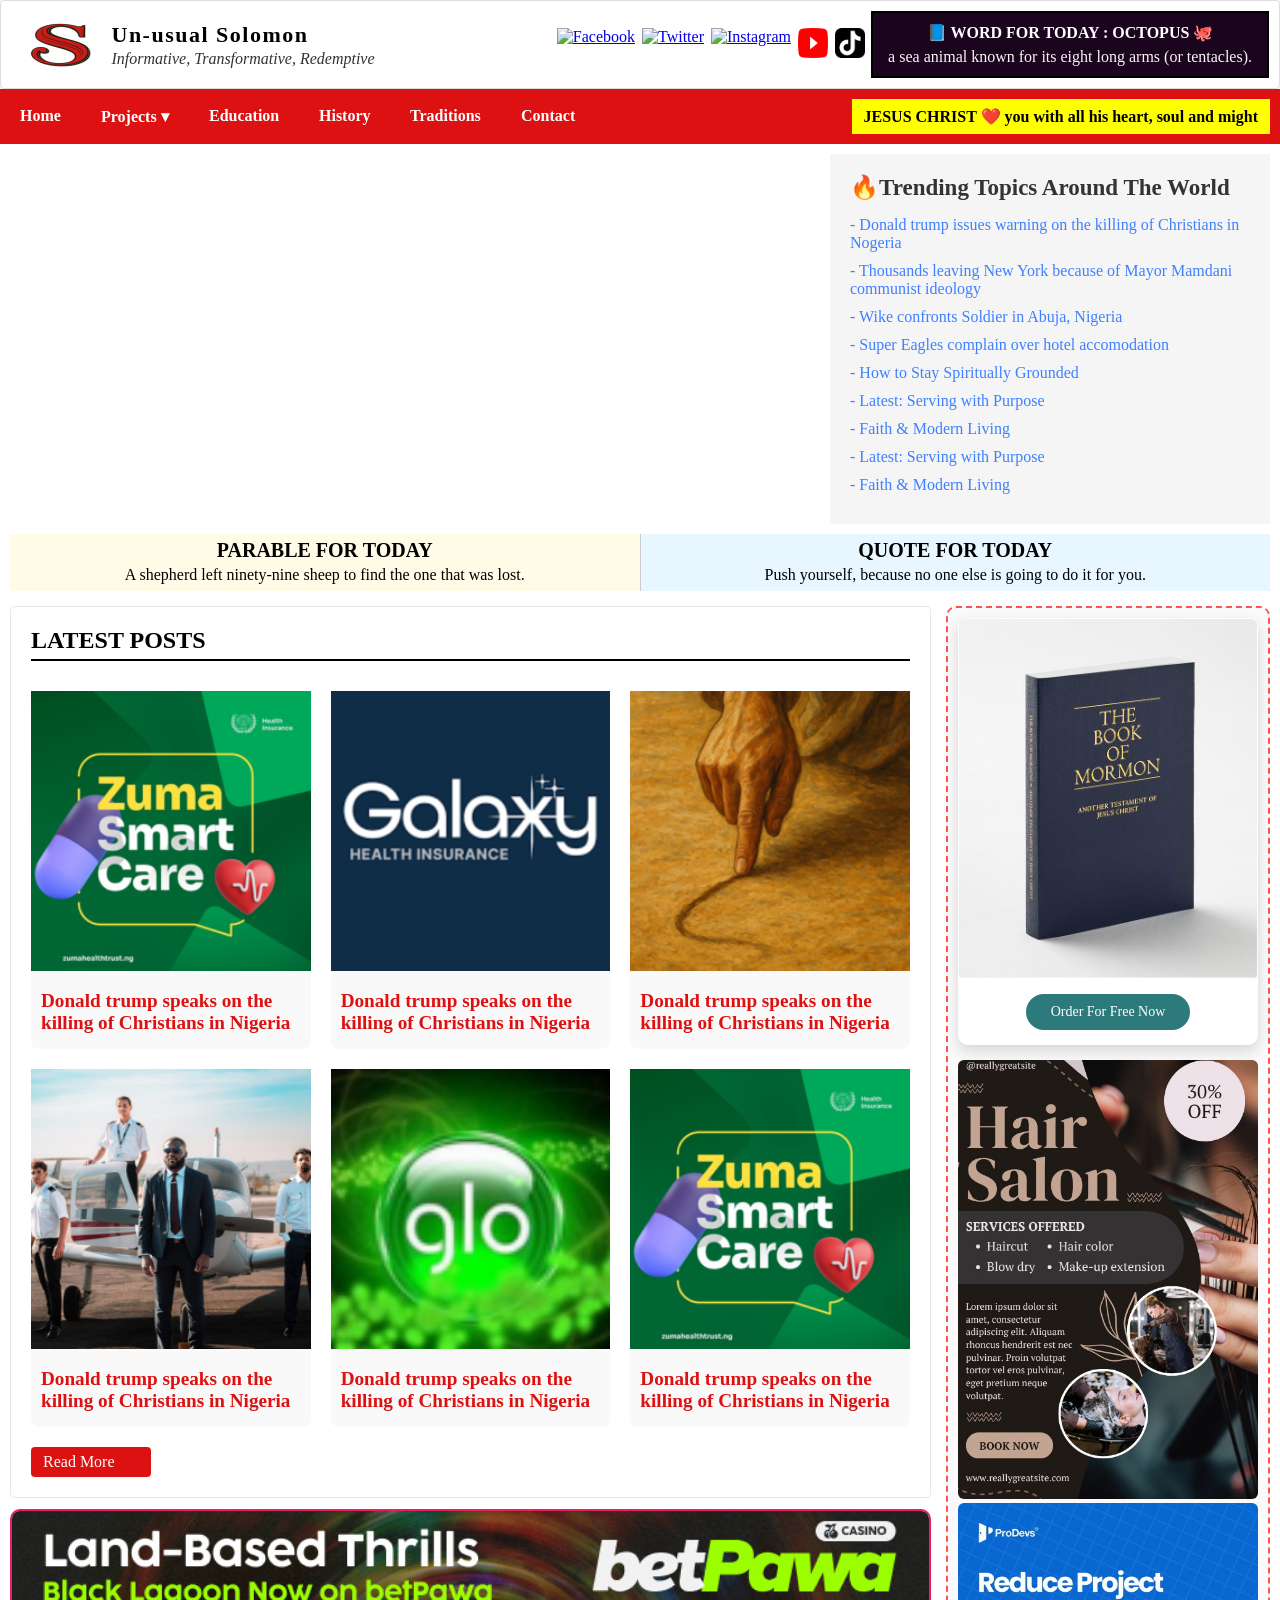
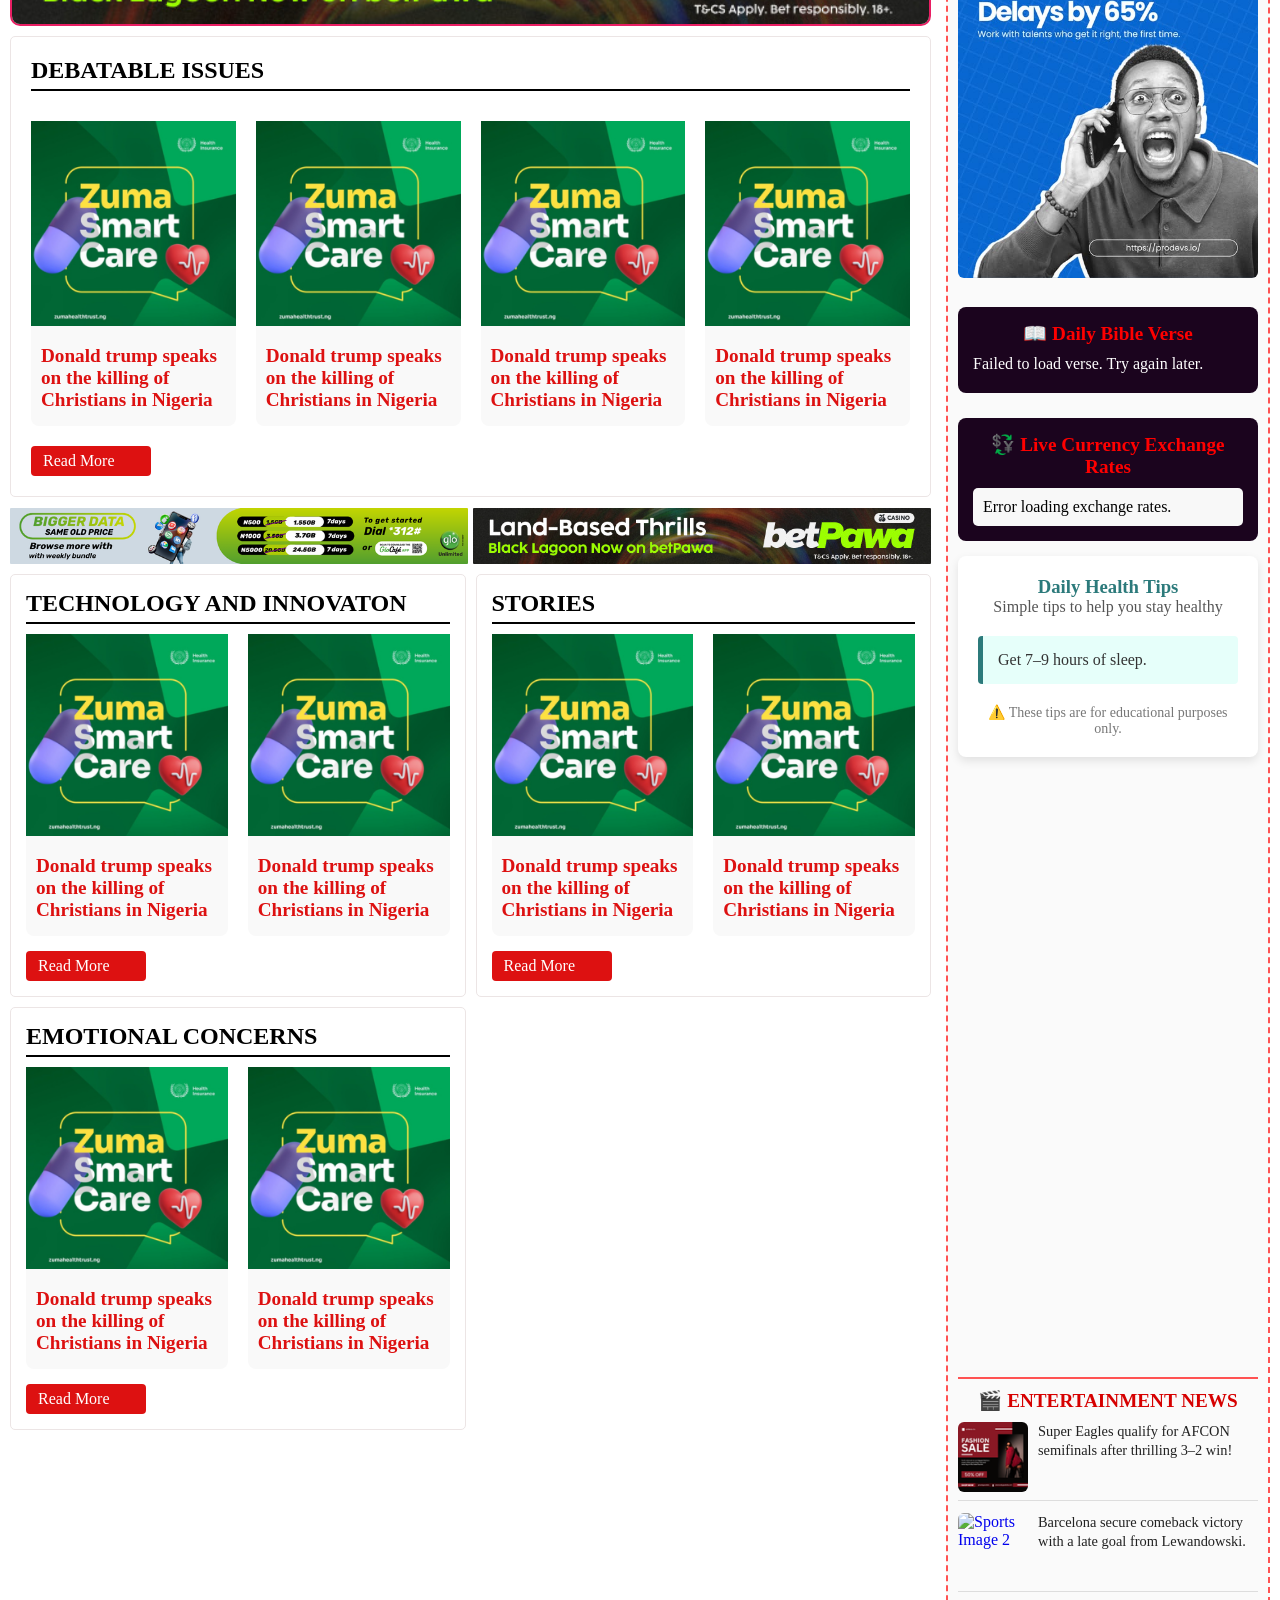
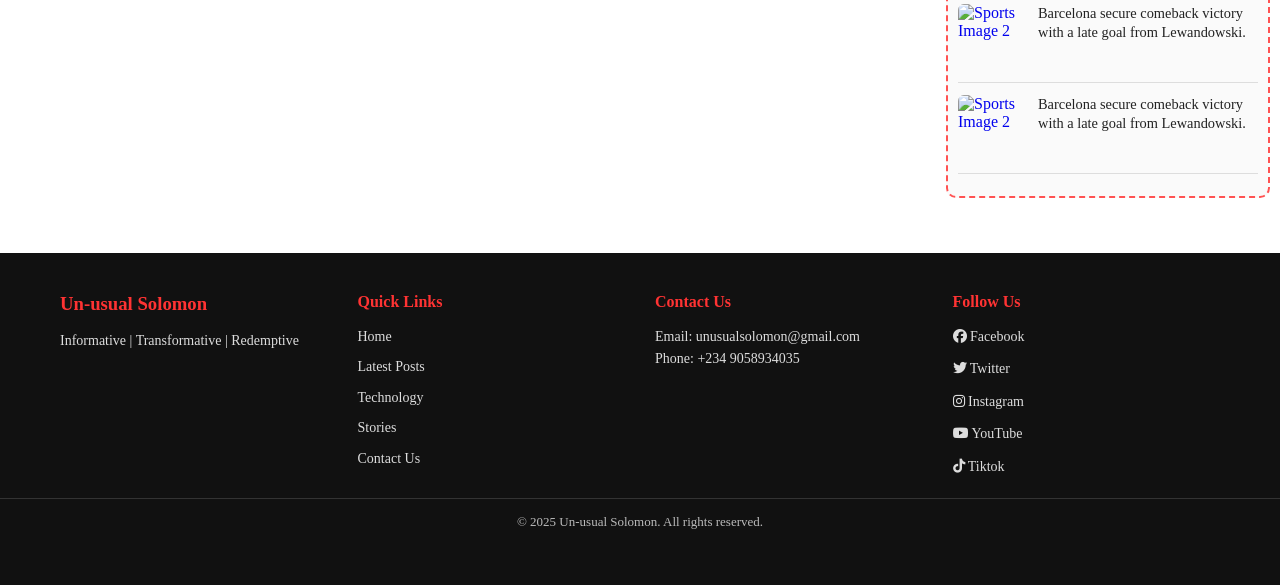
==== finalproject/index.html @ 04d07e70 "Updated" ====
<!DOCTYPE html>
<html lang="en">

<head>
    <meta charset="UTF-8">
    <meta name="viewport" content="width=device-width, initial-scale=1">
    <meta name="description"
        content="Enlarge the memories of the people, convince many of the errors of their ways and bring them to the knowledge of truth.">
    <meta name="author" content="John Solomon Ekaette">
    <title>Un-usual Solomon | Home</title>


    <!--Open Graph (OG) tags and Twitter Card tags are metadata used inside the <head>
    an HTML document. They help control how your web page looks when it’s shared on
  social media platforms (like Facebook, LinkedIn, WhatsApp, Twitter, etc.)
  
    Notes:
url and image should be links with your actual URLs.
The og:image and twitter:image should be absolute URLs (not relative paths).
The image should be at least 1200×630 px for the best appearance.
summary_large_image makes the preview image large. Use summary for a smaller card..-->

    <!-- Open Graph -->
    <meta property="og:title" content="Un-usual Solomon">
    <meta property="og:description"
        content="Enlarge the memories of the people, convince many of the errors of their ways and bring them to the knowledge of truth.">
    <meta property="og:image" content="https://solab59-pro.github.io/wdd231/unusualsolomon/images/...">
    <meta property="og:url" content="https://solab59-pro.io/wdd231/unusualsolomon/index.html">
    <meta property="og:type" content="website">
    <!-- I added this below from my personal study-->
    <meta property="og:site_name" content="My Awesome Website" />


    <!-- Twitter Card -->
    <meta name="twitter:card" content="summary_large_image">
    <meta name="twitter:title" content="Un-usual Solomon">
    <meta name="twitter:description"
        content="Enroll and educate student with avaition relation courses and make them professional in their various field.">
    <meta name="twitter:image" content="https://solab59-pro.github.io/wdd231/unusualsolomon/images/...">
    <!-- I added this below from my personal study-->
    <meta name="twitter:site" content="@mytwitterhandle" />
    <meta name="twitter:creator" content="@mytwitterhandle" />

    <link rel="icon" href="images/favicon_solomon.png" type="image/png" width="16" height="16">
    <link href="https://fonts.googleapis.com/css2?family=Lora:wght@700&display=swap" rel="stylesheet">

    <link rel="stylesheet" href="styles/styles.css">
    <link rel="stylesheet" href="styles/mobileview.css">
    <!-- I want to use this to add social media icons -->
    <link rel="stylesheet" href="https://cdnjs.cloudflare.com/ajax/libs/font-awesome/6.5.0/css/all.min.css">


    <!-- Scripts -->
    <script src="scripts/scripts.js" defer></script>
    <script src="scripts/healthtips.js" defer></script>

    <!-- <meta name="theme-color" content="#3f80ff"> -->
</head>

<body>
    <header class="header-container">
        <!-- Header Section -->
        <!-- Logo and Text -->
        <div class="header-logo">
            <!-- The logo used here stands for service not solomon Math 23:11, Luke 22:24-27 -->
            <a href="http://127.0.0.1:5500/wdd231/unusualsolomon/index.html" target="_self"
                title="Go to Unusual Solomon">
                <img src="images/solomon.png" alt="Un-usual Solomon Logo" width="100" height="50" loading="lazy">
            </a>
            <div class="logo-text">
                <h1>Un-usual Solomon</h1>
                <p class="tagline">Informative, Transformative, Redemptive</p>
            </div>
        </div>

        <div class="header-image">
            <div class="slideshow">
                <a href="https://example1.com" target="_blank">
                    <img src="images/glo.png" alt="Header Image 1" loading="lazy">
                </a>
                <a href="https://example2.com" target="_blank">
                    <img src="images/airtel.png" alt="Header Image 2" loading="lazy">
                </a>
                <a href="https://example3.com" target="_blank">
                    <img src="images/mtn.png" alt="Header Image 3" loading="lazy">
                </a>
            </div>
        </div>

        <div class="social-icons">
            <a href="https://facebook.com" target="_blank">
                <img src="images/facebook.jpg" alt="Facebook" width="30" height="30">
            </a>
            <a href="https://twitter.com" target="_blank">
                <img src="images/twitter.jpg" alt="Twitter" width="30" height="30">
            </a>
            <a href="https://instagram.com" target="_blank">
                <img src="images/instagram.jpg" alt="Instagram" width="30" height="30">
            </a>
            <a href="https://youtube.com" target="_blank">
                <img src="images/youtube2.png" alt="Youtube" width="30" height="30">
            </a>
            <a href="https://tiktok.com" target="_blank">
                <img src="images/tiktok.png" alt="Tiktok" width="30" height="30">
            </a>
        </div>

        <div class="word-section">
            <!-- For each word you present here, link the users to wikipedia -->
            <a href="https://en.wikipedia.org/wiki/Octopus" target="_blank" class="word-link" title="Learn More">
                <p class="word-title">📘 WORD FOR TODAY : OCTOPUS 🐙</p>
                <p class="word-meaning">a sea animal known for its eight long arms (or tentacles).</p>
            </a>
        </div>
    </header>
    <!--  ===== Navigation Bar =====  -->
    <nav class="nav-container">

        <!-- HAMBURGER ICON -->
        <!--
            Question on the function of the toggleMenu
            Toggle means to switch between two states every time something is clicked or activated.

            Think of it like a light switch:

            Flip UP → light ON, Flip DOWN → light OFF, Flip UP again → ON, Flip DOWN again → OFF - That ON/OFF behavior = toggle.

            ➡ So When the user clicks the element, run a JavaScript function called toggleMenu().
            
            Note : In your case, the element is the hamburger icon, so when someone taps/clicks the hamburger,
            it triggers the function that opens or closes the mobile navigation menu.
            
            What toggleMenu() Does
            
            Typically, this function:
            
            ✔ Shows or hides the .nav-links menu
            ✔ Adds or removes a CSS class (like active)
            ✔ Controls animations
            ✔ Allows the hamburger menu to expand/collapse on mobile screens 
            
            IN summary
            onclick="toggleMenu()" tells the browser:

            "Whenever this element is clicked, run the toggleMenu() function."

            This is how your mobile navigation hamburger opens and closes the menu.-->


        <div class="hamburger" onclick="toggleMenu()">
            <span></span>
            <span></span>
            <span></span>
        </div>

        <ul class="nav-links" id="navMenu">
            <li><a href="index.html">Home</a></li>
            <li class="dropdown">
                <a href="#projects" class="dropdown-link">Projects ▾</a>
                <ul class="dropdown-menu">
                    <li><a href="mychildproject.html">MyChild Project</a></li>
                    <li><a href="smile.html">Smile</a></li>
                </ul>
            </li>
            <!-- Fulfilling the divine mandate in jacob 2:19 and Mosiah 4:26 to the poor
                to clothe the naked, feed the hungry, (liberate the captive (free the unfree or the bond), debtors. Here, money is involved to free them)
                and administer relief to the sick and the afflicted
                Call it the smile project-->
            <li><a href="#education">Education</a></li>
            <li><a href="#history">History</a></li>
            <li><a href="#traditions">Traditions</a></li>    
            <li><a href="#contact">Contact</a></li>
        </ul>

        <div class="nav-word-section" id="navWord">
            <p class="nav-word-title">JESUS CHRIST ❤️ you with all his heart, soul and might</p>
        </div>
    </nav>

    <!--  ===== Hero Image Section =====  -->
    <section class="hero-section">
        <!-- Hero Slideshow (2/3 width) -->
        <div class="hero-image">
            <div class="hero-slideshow">
                <a href="https://example1.com" target="_blank">
                    <img src="images/pilot.png" alt="Hero 1" loading="lazy">
                    <!-- Use 800 by 350 for the pixel sizes -->
                </a>
                <a href="https://example2.com" target="_blank">
                    <img src="images/hero2.png" alt="Hero 2" loading="lazy">
                </a>
                <a href="https://example3.com" target="_blank">
                    <img src="images/hero3.png" alt="Hero 3" loading="lazy">
                </a>
            </div>
        </div>

        <div class="trending">
            <h2>🔥Trending Topics Around The World</h2>
            <ul>
                <li><a href="#">- Donald trump issues warning on the killing of Christians in Nogeria</a></li>
                <li><a href="#">- Thousands leaving New York because of Mayor Mamdani communist ideology</a></li>
                <li><a href="#">- Wike confronts Soldier in Abuja, Nigeria</a></li>
                <li><a href="#">- Super Eagles complain over hotel accomodation</a></li>
                <li><a href="#">- How to Stay Spiritually Grounded</a></li>
                <li><a href="#">- Latest: Serving with Purpose</a></li>
                <li><a href="#">- Faith & Modern Living</a></li>
                <li><a href="#">- Latest: Serving with Purpose</a></li>
                <li><a href="#">- Faith & Modern Living</a></li>
            </ul>
        </div>
    </section>
    <section class="parable-quote">
        <div class="left-parable">
            <h2>PARABLE FOR TODAY</h2>
            <!-- <p>“Faith is taking the first step even when you don’t see the whole staircase.”</p> -->
            <p id="parable-text">Loading...</p>
        </div>

        <div class="right-quote">
            <h2>QUOTE FOR TODAY</h2>
            <!-- <p>Take a moment to pause, breathe, and think about the blessings around you today.</p> -->
            <p id="motivationText"></p>
        </div>
    </section>

    <!-- main content + sidebar layout -->
    <section class="content-section">
        <div class="post-container">
            <!-- Left side: Posts -->
            <div class="posts-section">
                <h2>Latest Posts</h2>
                <div class="post">
                    <a href="#" target="_blank">
                        <img src="images/post1.png" alt="Post 1" loading="lazy">
                        <h3>Donald trump speaks on the killing of Christians in Nigeria</h3>
                    </a>
                    <!-- I changed from the read more style to making the image and tag (h3) clickable 
                        <img src="images/post1.png" alt="Post 1">
                        <h3>The Power of Faith</h3>
                        <p>Discover how believing in something greater than yourself can transform your life...</p>
                        <a href="#" class="read-more">Read More</a> -->
                </div>

                <div class="post">
                    <a href="#" target="_blank">
                        <img src="images/post2.png" alt="Post 2" loading="lazy">
                        <h3>Donald trump speaks on the killing of Christians in Nigeria</h3>
                    </a>
                </div>


                <div class="post">
                    <a href="#" target="_blank">
                        <img src="images/post3.png" alt="Post 3" loading="lazy">
                        <h3>Donald trump speaks on the killing of Christians in Nigeria</h3>
                    </a>
                </div>

                <div class="post">
                    <a href="#" target="_blank">
                        <img src="images/post4.png" alt="Post 4" loading="lazy">
                        <h3>Donald trump speaks on the killing of Christians in Nigeria</h3>
                    </a>
                </div>

                <div class="post">
                    <a href="#" target="_blank">
                        <img src="images/post5.png" alt="Post 5" loading="lazy">
                        <h3>Donald trump speaks on the killing of Christians in Nigeria</h3>
                    </a>
                </div>

                <div class="post">
                    <a href="#" target="_blank">
                        <img src="images/post1.png" alt="Post 1" loading="lazy">
                        <h3>Donald trump speaks on the killing of Christians in Nigeria</h3>
                    </a>
                </div>
                <!-- Adding read more button beneath -->
                <a href="#" class="read-more">Read More</a>
            </div>

            <!-- I want to experiment adding image in between the post sections-->
            <div class="section-image">
                <a href="#" target="_blank">
                    <img src="images/banner-ad1.jpeg" alt="Middle Banner" loading="lazy">
                </a>
            </div>

            <!-- This adds another banner ad to the section -->
            <!-- <div class="section-image">
                    <a href="#" target="_blank">
                        <img src="images/banner-ad2.png" alt="Middle Banner">
                    </a>
                </div> -->


            <!-- Created to form a demarcation between the first and second and subsequent posts -->

            <div class="flexible-posts-section">
                <h2>DEBATABLE ISSUES</h2>
                <!-- Debatable issues are controversial topics that have no single,
                      universally agreed-upon answer and are often relevant to current events and human values.
                       They invite diverse opinions and in-depth exploration of various perspectives, 
                       making them suitable for discussion and formal debate. -->
                <div class="post">
                    <a href="#" target="_blank">
                        <img src="images/post1.png" alt="Post 1" loading="lazy">
                        <h3>Donald trump speaks on the killing of Christians in Nigeria</h3>
                    </a>
                </div>

                <div class="post">
                    <a href="#" target="_blank">
                        <img src="images/post1.png" alt="Post 1" loading="lazy">
                        <h3>Donald trump speaks on the killing of Christians in Nigeria</h3>
                    </a>
                </div>

                <div class="post">
                    <a href="#" target="_blank">
                        <img src="images/post1.png" alt="Post 1" loading="lazy">
                        <h3>Donald trump speaks on the killing of Christians in Nigeria</h3>
                    </a>
                </div>
                <div class="post">
                    <a href="#" target="_blank">
                        <img src="images/post1.png" alt="Post 1" loading="lazy">
                        <h3>Donald trump speaks on the killing of Christians in Nigeria</h3>
                    </a>
                </div>
                <!-- Adding read more button beneath -->
                <a href="#" class="read-more">Read More</a>
            </div>

            <div class="double-section-image">
                <a href="#" target="_blank">
                    <img src="images/banner-ad2.png" alt="Middle Banner" loading="lazy">
                </a>
                <a href="#" target="_blank">
                    <img src="images/banner-ad1.jpeg" alt="Middle Banner" loading="lazy">
                </a>
            </div>

            <div class="two-column-posts-section">
                <section class="tech-section">
                    <h2>TECHNOLOGY AND INNOVATON</h2>
                    <div class="post-grid-2">
                        <arcicle class="post">
                            <a href="#" target="_blank">
                                <img src="images/post1.png" alt="Post 1" loading="lazy">
                                <h3>Donald trump speaks on the killing of Christians in Nigeria</h3>
                            </a>
                        </arcicle>

                        <article class="post">
                            <a href="#" target="_blank">
                                <img src="images/post1.png" alt="Post 1" loading="lazy">
                                <h3>Donald trump speaks on the killing of Christians in Nigeria</h3>
                            </a>
                        </article>
                    </div>
                    <!-- Adding read more button beneath -->
                    <a href="#" class="read-more">Read More</a>
                </section>

                <section class="stories-section">
                    <h2>STORIES</h2>
                    <div class="post-grid-2">
                        <arcicle class="post">
                            <a href="#" target="_blank">
                                <img src="images/post1.png" alt="Post 1" loading="lazy">
                                <h3>Donald trump speaks on the killing of Christians in Nigeria</h3>
                            </a>
                        </arcicle>

                        <article class="post">
                            <a href="#" target="_blank">
                                <img src="images/post1.png" alt="Post 1" loading="lazy">
                                <h3>Donald trump speaks on the killing of Christians in Nigeria</h3>
                            </a>
                        </article>
                    </div>
                    <!-- Adding read more button beneath -->
                    <a href="#" class="read-more">Read More</a>
                </section>
            </div>

            <div class="two-column-posts-section">
                <section class="emotion-section">
                    <h2>EMOTIONAL CONCERNS</h2>
                    <div class="post-grid-2">
                        <arcicle class="post">
                            <a href="#" target="_blank">
                                <img src="images/post1.png" alt="Post 1" loading="lazy">
                                <h3>Donald trump speaks on the killing of Christians in Nigeria</h3>
                            </a>
                        </arcicle>

                        <article class="post">
                            <a href="#" target="_blank">
                                <img src="images/post1.png" alt="Post 1" loading="lazy">
                                <h3>Donald trump speaks on the killing of Christians in Nigeria</h3>
                            </a>
                        </article>
                    </div>
                    <!-- Adding read more button beneath -->
                    <a href="#" class="read-more">Read More</a>
                </section>
            </div>
        </div>


        <!-- Right side: Image Gallery
             The width dimension should be 250px -->
        <div class="gallery-section">

            <!-- <h2>IMAGE GALLERY</h2> -->
            <div class="gallery">
                <div class="image-card">
                    <a href="bookofmormon.html" target="_blank">
                        <img src="images/bomside.jpeg" alt="Book of Mormon" loading="lazy">
                    </a>
            
                    <a href="bookofmormon.html" target="_blank" class="order-btn">
                        Order For Free Now
                    </a>
                </div>
            </div>
            <div class="gallery">
                <a href="#" target="_blank">
                    <img src="images/canva.jpg" alt="Gallery 2" loading="lazy">
                </a>
                <a href="#" target="_blank">
                    <img src="images/gallery.jpg" alt="Gallery 2" loading="lazy">
                </a>
            </div>

            <div class="bible-section">
                <h2>📖 Daily Bible Verse</h2>
                <div id="bible-verse-box">
                    <p>Loading verse...</p>
                </div>
            </div>

            <div class="currency-section">
                <h2>💱 Live Currency Exchange Rates</h2>

                <div id="currency-box">
                    <p>Loading currency rates...</p>
                </div>
            </div>

            <section class="health-tips">
                <h1>Daily Health Tips</h1>
                <p class="subtitle">Simple tips to help you stay healthy</p>
            
                <div id="tips-container">
                    <p class="loading"></p>
                </div>
            
                <p class="health-disclaimer">
                    ⚠️ These tips are for educational purposes only.
                </p>
            </section>





            <!-- <div class="sports-section">
                    <h2>⚽ SPORTS NEWS</h2>
                    <div class="sport-item">
                        <a href="#" target="_blank">
                            <img src="images/sport2.png" alt="Sports Image 1" loading="lazy">
                            <p>Super Eagles qualify for AFCON semifinals after thrilling 3–2 win!</p>
                        </a>
                    </div>
                    <div class="sport-item">
                        <a href="#" target="_blank">
                            <img src="images/sport11.jpg" alt="Sports Image 2" loading="lazy">
                            <p>Barcelona secure comeback victory with a late goal from Lewandowski.</p>
                        </a>
                    </div>
                    <div class="sport-item">
                        <a href="#" target="_blank">
                            <img src="images/sport2.jpg" alt="Sports Image 2" loading="lazy">
                            <p>Barcelona secure comeback victory with a late goal from Lewandowski.</p>
                        </a>
                    </div>
                    <div class="sport-item">
                        <a href="#" target="_blank">
                            <img src="images/sport2.jpg" alt="Sports Image 2" loading="lazy">
                            <p>Barcelona secure comeback victory with a late goal from Lewandowski.</p>
                        </a>
                    </div>
                </div> -->



            <iframe src="https://www.scorebat.com/embed/livescore/" width="100%" height="600" frameborder="0"></iframe>

            <div class="entertainment-section">
                <h2>🎬 ENTERTAINMENT NEWS</h2>
                <div class="entertainment-item">
                    <a href="#" target="_blank">
                        <img src="images/sport2.png" alt="Sports Image 1" loading="lazy">
                        <p>Super Eagles qualify for AFCON semifinals after thrilling 3–2 win!</p>
                    </a>
                </div>
                <div class="entertainment-item">
                    <a href="#" target="_blank">
                        <img src="images/sport11.jpg" alt="Sports Image 2" loading="lazy">
                        <p>Barcelona secure comeback victory with a late goal from Lewandowski.</p>
                    </a>
                </div>
                <div class="entertainment-item">
                    <a href="#" target="_blank">
                        <img src="images/sport2.jpg" alt="Sports Image 2">
                        <p>Barcelona secure comeback victory with a late goal from Lewandowski.</p>
                    </a>
                </div>
                <div class="entertainment-item">
                    <a href="#" target="_blank">
                        <img src="images/sport2.jpg" alt="Sports Image 2" loading="lazy">
                        <p>Barcelona secure comeback victory with a late goal from Lewandowski.</p>
                    </a>
                </div>
            </div>
        </div>
    </section>
    <footer class="footer">
        <div class="footer-container">

            <!-- About -->
            <div class="footer-section about">
                <h3>Un-usual Solomon</h3>
                <p>Informative | Transformative | Redemptive</p>
            </div>

            <!-- Quick Links -->
            <div class="footer-section links">
                <h4>Quick Links</h4>
                <ul>
                    <li><a href="#">Home</a></li>
                    <li><a href="#">Latest Posts</a></li>
                    <li><a href="#">Technology</a></li>
                    <li><a href="#">Stories</a></li>
                    <li><a href="#">Contact Us</a></li>
                </ul>
            </div>

            <!-- Contact -->
            <div class="footer-section contact">
                <h4>Contact Us</h4>
                <p>Email: unusualsolomon@gmail.com</p>
                <p>Phone: +234 9058934035</p>
            </div>

            <!-- Social Media -->
            <div class="footer-section social">
                <h4>Follow Us</h4>
                <div class="footer-social-icons">
                    <a href="https://facebook.com/unusual_solomon"><i class="fab fa-facebook"></i> Facebook</a>
                    <a href="https://twitter.com/unusual_solomon"><i class="fab fa-twitter"></i> Twitter</a>
                    <a href="https://instagram.com/unsual_solomon"><i class="fab fa-instagram"></i> Instagram</a>
                    <a href="https://youtube.com/unusual_solomon"><i class="fab fa-youtube"></i> YouTube</a>
                    <a href="https://tiktok.com/unsual_solomon"><i class="fab fa-tiktok"></i> Tiktok</a>
                </div>
            </div>

        </div>

        <div class="footer-bottom">
            <p>© 2025 Un-usual Solomon. All rights reserved.</p>
        </div>
    </footer>



</body>

</html>
---- finalproject/styles/styles.css ----
/* This pseudo keeps my header and i believe the content in full screen size i.e to fill up the screen
Additionally, this is a universal selector meaning, it applies to all elements */
* {
    margin: 0;
    padding: 0;
    box-sizing: border-box;
}   


:root {
    --primary-color: #ffff00;
    --secondary-color: #f9f9f9;
    --text-color: #333333;
    --extra-color:#800080;
    --extra-color2: #0000FF;
    --extra-color3: #FF0000;
    --extra-color4:#dd1111; 
    --font-family: 'Lora', serif;
/* Blue: Often cited as a favorite color globally, associated with calmness, trust, and stability.
Red: Symbolizes passion, energy, and desire, and can increase heart rate and grab attention.
Yellow: Can be vibrant and eye-catching, or soft and warm depending on the shade.
 */
}

/* Absolute length is not relative to anything else it typically the same size on most device eg width - 400px
Relative length is dependent on other item including the parent, sibling or the site of the viewport.
If the parent changes size, the child’s width changes too.
eg margin : 1.5em or font-size : 80%. Relative scale better and are good for responsive web pages
 It is important to know the difference in order to understand how big things will become*/


/* The .header-container like other applies is a class selector
#element applies is an id selector
h1 is a type selector */



.header-container {
    display: flex;
    /* The display : flex causes the header-container element to become a flex container and its children become flex items */
    justify-content: space-between;
    border: 1px solid #ddd; /*  This gives the border some space */
    align-items: center;
    width: 100%;
    box-shadow: 0 0 20px rgba(0, 0, 0, 0.1);
    border-radius: 4px;
    background: #fff;
    min-height: 80px; /* ensures consistent header height . min is the great cause when i shrink the page it adjust the width*/
    padding: 10px; /* This helped in the boxing length size of the header-container */
}

/* Logo + Title container. This code helps to fix both the logo image and text beside rather than underneath each other with the display:flex code*/
.header-logo {
    /* The display : flex makes the header-logo a flex container. So inside the flex header-container,
    We have another flex in the header-logo element */
    display: flex;
    align-items: center;
    gap: 0.5px;
}


/* Title beside logo */
.logo-text h1 {
    font-size: 22px;
    letter-spacing: 1.5px;
    margin-bottom: 2px;
}

.tagline {
    font-size: 16px;
    font-style: italic;
    color: #333;
}


/* Center: Header Image */
.header-image {
    width: 170px;
    height: 60px;
    /* or match your header height */
    position: relative;
    overflow: hidden;
    /* overflow determines how extra content is handled when it overflows (spills out of) an element’s set width or height. */
}

/* Comment on Positioning of elemennt as seen above i.e Position : relative
Static : it is position to the normal flow of the page
Relative  : it is position relative to the normal position
Absolute : Position relative to the nearest positioned ancestor. Removal from the normal flow and can overlap element
Fixed : Positon relative to the view port and stay same place even if the page is scrolled
Sticky : Position based on user scroll position. To work at, one top, bottom, left or right must be set

The .slide a {position: absolute;
    top: 0;
    left: 0; 
    is an exampke of position code*/

.slideshow {
    position: relative;
    width: 100%;
    height: 60px;
}

/* Each slide link fills the same space */
.slideshow a {
    position: absolute;
    top: 0;
    left: 0;
    width: 100%;
    height: 60%;
    opacity: 0;
    animation: fadeAnimation 9s infinite;
    transition: opacity 1s ease-in-out;
    z-index: 0; }
    /* I had issue with the header-image slide show directing me to the same link when click upon
    even though each had separate links. the z-index code helped solved this problem
    What is z-index? 
    z-index in CSS controls the stacking order of elements that overlap on the screen. 
    Think of your webpage as a bunch of transparent layers (like sheets of glass) stacked on top of each other. 
    z-index decides which sheet is above which when they overlap.
                z-index only works on elements that have a position value of relative,absolute,fixed,or sticky. 
                If you leave an element at position: static (the default),
                z-index will do nothing.*/



.slideshow img {
    width: 100%;
    height: 60px;
    object-fit: cover;
}

.slideshow a:nth-child(1) {
    animation-delay: 0s;
}

.slideshow a:nth-child(2) {
    animation-delay: 3s;
}

.slideshow a:nth-child(3) {
    animation-delay: 6s;
}

@keyframes fadeAnimation {
    0% {
        opacity: 0; z-index: 0;
    }

    10% {
        opacity: 1; z-index: 1;
    }

    33% {
        opacity: 1; z-index: 1;
    }

    43% {
        opacity: 0; z-index: 0;
    }

    100% {
        opacity: 0; z-index: 0;
    }
}
/* When the slide is visible (opacity: 1), it’s brought to the front using z-index: 1.
 When it fades out (opacity: 0), it goes behind others (z-index: 0). 
 So only the visible image can receive clicks — because it’s “on top” of the stack.
 Simple Analogy Imagine three cards on a table: T
 he card with z-index: 3 is on top — you can pick it up or click it.
  The card with z-index: 1 is at the bottom — hidden behind the others.
   Changing z-index is like rearranging which card sits on top.
 */


.social-icons {
    display: flex;
    justify-content: center;
    /* or space-between / space-around */
    gap: 7px;
    /* adds spacing between icons */
    padding: 10px 0;
}


/* Word for Today section */
.word-section {
  border: 2px solid #000;
  padding: 10px 15px;
  text-align: left;
  min-width: 180px;
  background-color: #1b041e;
  flex-wrap: wrap; 
} 


/* Remove default link styling for the word section */
.word-link {
    text-decoration: none;
    /* removes underline */
    color: inherit;
    /* uses the same color as parent */
    display: block;
    /* makes the whole box clickable */}
    

.word-title {
  font-weight: bold;
  font-size: 16px;
  margin-bottom: 6px;
  text-align: center;
  gap: 6px; /* space between emoji and text */
  color: #fff;
}

.word-meaning {
  font-size: 16px;
  color: #f9f7f7;
}

/* ===== Navigation Bar ===== */
/* ===========================
   NAVIGATION BAR GENERAL
=========================== */
.nav-container {
    display: flex;
    align-items: center;
    justify-content: space-between;
    background: #dd1111;
    padding: 10px 10px;
    position: relative;
}

/* NAV LINKS */
.nav-links {
    display: flex;
    gap: 20px;
    list-style: none;
}

.nav-links li a {
    color: white;
    text-decoration: none;
    font-weight: bold;
    padding: 8px 10px;
    display: inline-block;
        /* or `block` if you want full-row links */
        transition: transform 180ms ease, color 180ms ease;
        transform-origin: center;
        /* scale from center */
        will-change: transform;
        /* hint to browser to optimize rendering */
}

.nav-links a:hover {
    /* hover effect */
     color: #ffff00;
    transform: scale(1.15);
    /* magnifies by 10% */
}


/* JESUS CHRIST BAR */
.nav-word-section {
    background: yellow;
    padding: 8px 12px;
    font-weight: bold;
    text-align: center;
    display: block;

}

/* Parent dropdown container */
.dropdown {
    position: relative;
    /* Without position: relative on .dropdown:
    ❌ The submenu might appear in the wrong place 
    ❌ It could float to the top-left of the page 
    ❌ It would not stay attached under the correct menu item 
    
    With it:
    ✅ The submenu opens exactly under the correct link
    ✅ The parent controls the child positioning 
    ✅ The dropdown behaves correctly in both mobile and desktop view */
}

/* Dropdown menu (initially hidden) */
.dropdown-menu {
    display: none;
    position: absolute;
    /* absolute positions it freely. removes the element from the normal page flow 
    and allows you to place it exactly where you want using:
    top: 100% puts it just below the parent <li>.
    left: 0 aligns it to the left side of the parent. */
    background: white;
    list-style: none;
    padding: 10px 0;
    margin: 0;
    top: 100%;
    left: 0;
    width: 160px;
    box-shadow: 0 3px 8px rgba(0, 0, 0, 0.2);
    border-radius: 5px;
    z-index: 999;
}

/* Dropdown menu links */
.dropdown-menu li a {
    display: block;
    padding: 10px 15px;
    color: black;
    text-decoration: none;
    white-space: nowrap;
}

.dropdown-menu li a:hover {
    color: black;
}

/* ==== SHOW DROPDOWN ON HOVER (DESKTOP) ==== */
.dropdown:hover .dropdown-menu {
    display: block;
}

/* ==== MOBILE: SHOW WHEN NAV IS ACTIVE ==== */
#navMenu.active .dropdown-menu {
    position: static;
    /* stack inside menu */
    box-shadow: none;
    width: 100%;
}

/* Mobile click-to-open dropdown */
.dropdown.open .dropdown-menu {
    display: block !important;
}

/* ===========================
   HAMBURGER MENU
=========================== */
.hamburger {
    width: 30px;
    cursor: pointer;
    display: none;
    /* Mobile only later */
    flex-direction: column;
    gap: 6px;
}

.hamburger span {
    height: 4px;
    width: 100%;
    background: white;
    border-radius: 5px;
    transition: 0.3s ease;
}

/* HAMBURGER ANIMATION WHEN ACTIVE */
.hamburger.active span:nth-child(1) {
    transform: rotate(45deg) translateY(10px);
}

.hamburger.active span:nth-child(2) {
    opacity: 0;
}

.hamburger.active span:nth-child(3) {
    transform: rotate(-45deg) translateY(-10px);
}



/* Hero Section */
.hero-section {
    display: flex;
    justify-content: space-between;
    align-items: stretch;
    margin: 10px auto;
    width: 100%;
    height: auto; /* This shorten the height of the hero-section but this affect the trending when it the page is shrinked.
    Hence leaving it out is the best option 
    Shuffle btw 350 and 300 but the effective depends on the pixel size use to create the banner in canvas
    I later changed to auto after discovering manual setting causes distortion*/
    max-width: 1260px; /* When i from max to min the edges reach the extreme */
    gap:0px;
}

/* Left: Hero Image */
.hero-image {
    position: relative;
     flex: 2; 
    /* 2/3 width */
    overflow: hidden;
    border-radius: 0px; 
}


/* Code for MyCHild Project page */
.hero-full {
    width: 100%;
    margin: 0;
    padding: 0;
}

.hero-full img {
    width: 100%;
    height: auto;
    display: block;
    /* removes small gaps under image */
    /* object-fit: cover;  */
    /* THIS prevents stretching. Activating this causes the desktop look good but cuts the mobile view */ 
    object-position: center;
    /* keeps important part visible */
}

/* Override hero-section ONLY for this page */
.full-hero {
    max-width: 100% !important;
    width: 100%;
    margin: 10px 0;
    /* removes centering */
    padding: 0;
    /* removes side spacing */
    height: auto;
}


/* Slideshow setup */
.slideshow {
    position: relative;
    width: 100%;
    height: 100%;
}

/* .hero-text {
    position: absolute;
    bottom: 20px;
    left: 20px;
    color: white;
    background: rgba(0, 0, 0, 0.4);
    padding: 10px 20px;
    border-radius: 8px;
} */

.hero-slideshow a {
    position: absolute;
    width: 100%;
    height: 100%;
    display: block;
    opacity: 0;
    animation: slideFade 9s infinite;
    transition: opacity 1s ease-in-out;
}


.hero-slideshow a:nth-child(1) {
    animation-delay: 0s;
}

.hero-slideshow a:nth-child(2) {
    animation-delay: 3s;
}

.hero-slideshow a:nth-child(3) {
    animation-delay: 6s;
}

.hero-slideshow img {
    width: 100%;
    height: 100%;
    object-fit: cover;
    border-radius: 0px;
}

@keyframes slideFade {
    0% {
        opacity: 0;
        pointer-events: none;
    }

    10% {
        opacity: 1;
        pointer-events: auto;
    }

    33% {
        opacity: 1;
        pointer-events: auto;
    }

    43% {
        opacity: 0;
        pointer-events: none;
    }

    100% {
        opacity: 0;
        pointer-events: none;
    }
}

/* Right: Trending Topics */
.trending {
    flex: 1;
    /* 1/3 width */
    background-color: #f5f5f5; 

    padding: 20px;
    margin-left: 20px;
    border-radius: 0px;
    overflow-y: auto;
    /* scrolls if content overflows */
}

.trending h2 {
    font-size: 23px;
        /* smaller than default */
    margin-bottom: 15px;
    color: #333;
}

.trending ul {
    list-style: none;
    padding: 0;
}

.trending li {
    margin-bottom: 10px;
}

.trending a {
    text-decoration: none;
    color: #3f80ff;
    transition: color 0.2s ease;
}

.trending a:hover {
    color: #1c4ed8;
}


/* PARABLE AND QUOTE SECTION */
.parable-quote {
    display: flex;
    justify-content: space-between;
    width: 100%;
    /* background-color: #f9f9f9; */
    /* light background for clarity */
    padding: 0 10px;
        /* adds space on the left and right sides */
}

.left-parable,
.right-quote {
    flex: 1;
    /* each takes equal width */
    padding: 5px;
    box-sizing: border-box;
}

.left-parable {
    background-color: #fffbe7;
    /* optional background color */
    border-right: 1px solid #ccc;
}

.right-quote {
    background-color: #e8f7ff;
}

.parable-quote h2 {
    font-size: 20px;
    margin-bottom: 10px;
    text-align:center;
    margin-bottom: 2px;
    /* reduced space between h2 and p */
}

.parable-quote p {
    font-size: 16px;
    line-height: 1.6;
    text-align:center;
    line-height: 1.4;
        /* tighter line spacing */
}


/* Content Section Wrapper */
/* Main container for posts + gallery */
.content-section {
    display: grid;
    grid-template-columns: 3fr 1fr;
    /* 3/4 for posts, 1/4 for gallery */
    gap: 15px;
    padding: 15px 10px;
    align-items: start;
    /* This code make each sectiion (post-section and gallery-section) takes its own height
    depending on the content posted. */
}

.post-container {
    flex: 3;
    /* 3/4 width .....I change the flex from 2 to 3 
    All this result from changing the grid-template-columns: 2fr 1fr to 3fr 1fr
    cause i wanted the gallry section width to reduce;*/
    display: flex;
    flex-direction: column;
    gap: 5px;
    /* border: 1.5px solid; */
    /* border-radius: 8px; */
    /* padding: 15px; 
    The three code above was removed to make the posts-section have same top starting position as the gallery section
    Hence the posts-section takes the position of the post-container section*/
}

/* 📰 POST SECTION */
.posts-section {
    border: 0.5px solid rgb(236, 229, 229);
    border-radius: 5px;
    padding: 20px;
    display: grid;
    grid-template-columns: repeat(3, 1fr);
    /* 3 posts per row. Still up for consideration either to leave at 3 or use 4*/
    gap: 20px;
    background-color: #fff;
    margin-bottom: 5px;
} 



.posts-section h2 {
    grid-column: 1 / -1;
    /* 👈 makes it span across all columns 
    Start at line 1 → the very beginning of the grid. 
    End at line -1 → the very last line of the grid.*/
    font-size: 1.5rem;
    color: black;
    border-bottom: 2px solid black;
    padding-bottom: 5px;
    margin-bottom: 10px;
    text-transform: uppercase;
    text-align: left;
}


/* Individual Post */
.post {
    background: #f9f9f9;
    border-radius: 8px;
    /* padding: 1px; */
    text-align: left;
    display: flex;
    flex-direction: column;
}

.post a {
    color:#dd1111;
    /* Make link text use the same color as normal text */
    text-decoration: none;
    /* Remove the underline */
    display: block;
    /* Helps treat the whole area (image + text) as one block */
}

.post a:hover {
    /* color: blue; */
    /* Optional hover color */
    transform: scale(1.02);
    /* Optional subtle zoom on hover */
    transition: all 0.3s ease;
    /* text-decoration: underline; */
}

.post img {
    width: 100%;
    height: auto;
    /* Adjusts based on image aspect ratio */
    border-radius: 0px;
    object-fit: cover;
    padding:0px;
}

.post h3 {
    font-size: 1.2rem;
    margin: 10px 5px; 
    padding: 5px; 
}

/* I created this because i want to make the other post 4,1fr*/
.flexible-posts-section {
    border: 0.5px solid rgb(236, 229, 229);
    border-radius: 5px;
    padding: 20px;
    display: grid;
    grid-template-columns: repeat(4, 1fr);
    /* 4 posts per row. Still up for consideration either to leave at 3 or use 4*/
    gap: 20px;
    background-color: #fff;
    margin-bottom: 5px;
}

.flexible-posts-section h2 {
    grid-column: 1 / -1;
    /* 👈 makes it span across all columns 
    Start at line 1 → the very beginning of the grid. 
    End at line -1 → the very last line of the grid.*/
    font-size: 1.5rem;
    color: black;
    border-bottom: 2px solid black;
    padding-bottom: 5px;
    margin-bottom: 10px;
    text-transform: uppercase;
    text-align: left;
}

.two-column-posts-section {
    display: grid;
    grid-template-columns: 1fr 1fr;
    /* 50% - 50% */
    gap: 10px;
    /* space between the two sections */
    margin-bottom: 5px;
}

.tech-section,
.stories-section,
.emotion-section {
    border: 0.5px solid rgb(236, 229, 229);
    border-radius: 5px;
    padding: 15px;
    background: #fff;
}

.post-grid-2 {
    display: grid;
    grid-template-columns: repeat(2, 1fr);
    /* two posts per row */
    gap: 20px;
    margin-top: 10px;
    margin-bottom:15px;
}

.two-column-posts-section h2 {
    grid-column: 1 / -1;
    /* 👈 makes it span across all columns 
    Start at line 1 → the very beginning of the grid. 
    End at line -1 → the very last line of the grid.*/
    font-size: 1.5rem;
    color: black;
    border-bottom: 2px solid black;
    padding-bottom: 5px;
    margin-bottom: 10px;
    text-transform: uppercase;
    text-align: left;
}

/* Images placed betweeen post */
.section-image {
    grid-column: 1 / -1;
    /* makes image span full width within the posts area */
    text-align: center;
    margin: 1px 0;
}

.section-image img {
    width: 100%;
    max-width: 100%;
    border-radius: 10px;
    border: 2px solid #e91e63;
    /* optional */
}

.double-section-image {
    grid-column: 1 / -1;
    /* makes image span full width within the posts area */
    text-align: center;
    margin: 1px 0;
    display: flex;
    height:auto;
    gap:5px;
}

.double-section-image img {
    width: 100%;
    max-width: 100%;
    border-radius: 1px;
   
    /* optional */
}
/* .post p {
    flex-grow: 1;
    font-size: 0.95rem;
    color: #444;
    margin-bottom: 10px;
} */

.read-more {
    background: #dd1111;
    color: #fff;
    padding: 6px 12px;
    border-radius: 4px;
    text-decoration: none;
    align-self: start;
    width: 120px;
    display: inline-block;
    transition: transform 0.2s ease, background 0.3s ease;
}

.read-more:hover {
    background: #b30000;
    transform: scale(1.05);
}


/* 🖼️ GALLERY SECTION */
.gallery-section {
    border: 2px dashed #ff5252;
    /* Red dashed border */
    border-radius: 10px;
    padding: 10px;
    background-color: #fafafa;
    display: flex;
    flex-direction: column;
    gap: 5px;
    /* overflow: hidden; */
        /* prevents large image overflow
        It also makes the imageb hide when i shrink the web page. */
   
}

.gallery-section h2 {
    text-align: center;
    margin-bottom: 0px;
    text-align: center;
    color: #d60000;
    font-size: 1.2rem;
}


.gallery-section img {
    width: 100%;
    max-width: 100%;
        /* prevents image from exceeding container width */
        height: auto;
        /* Keeps natural aspect ratio */
        border-radius: 6px;
        object-fit: contain;
        /* Avoids cropping or stretching */
        image-rendering: -webkit-optimize-contrast;
        image-rendering: crisp-edges;
        /* Forces browser to sharpen image edges */
        image-rendering: high-quality;
            /* For Safari and modern browsers */
}

/* Sports section styling */
.sports-section {
    border-top: 2px solid #ff5252;
    padding-top: 10px;
}

.sports-section h2 {
    text-align: center;
    color: #d60000;
    font-size: 1.2rem;
    margin-bottom: 10px;
}

.sport-item {
    display: block;
    /* align-items: center; */
    /* Vertically center image + text */
    margin-bottom: 12px;
    border-bottom: 1px solid #ddd;
    padding-bottom: 8px;
}

.sport-item img {
    width: 70px;
    /* Small thumbnail or 80px*/
    height: 70px;
    object-fit: cover;
    /* Crops image nicely */
    border-radius: 6px;
    flex-shrink: 0;
    /* Prevents image from shrinking */
}

.sport-item p {
    font-size: 0.9rem;
    color: #222;
    line-height: 1.3;
    margin: 0;
    flex: 1;
    /* Makes text take remaining width */
    text-align: left;
}

.sport-item a {
    text-decoration: none;
    /* Remove the underline */
    display: flex;
    /* Helps treat the whole area (image + text) as one block */
    gap: 10px;
        /* Space between image and text */
}

.sport-item a:hover {
    /* color: blue; */
    /* Optional hover color */
    transform: scale(1.02);
    /* Optional subtle zoom on hover */
    transition: all 0.3s ease;
    /* text-decoration: underline; */
}


/* Entertainment section styling */
.entertainment-section {
    border-top: 2px solid #ff5252;
    padding-top: 10px;
}

.entertainment-section h2 {
    text-align: center;
    color: #d60000;
    font-size: 1.2rem;
    margin-bottom: 10px;
}

.entertainment-item {
    display: block;
    /* align-items: center; */
    /* Vertically center image + text */
    margin-bottom: 12px;
    border-bottom: 1px solid #ddd;
    padding-bottom: 8px;
}

.entertainment-item img {
    width: 70px;
    /* Small thumbnail or 80px*/
    height: 70px;
    object-fit: cover;
    /* Crops image nicely */
    border-radius: 6px;
    flex-shrink: 0;
    /* Prevents image from shrinking */
}

.entertainment-item p {
    font-size: 0.9rem;
    color: #222;
    line-height: 1.3;
    margin: 0;
    flex: 1;
    /* Makes text take remaining width */
    text-align: left;
}

.entertainment-item a {
    text-decoration: none;
    /* Remove the underline */
    display: flex;
    /* Helps treat the whole area (image + text) as one block */
    gap: 10px;
    /* Space between image and text */
}

.entertainment-item a:hover {
    /* color: blue; */
    /* Optional hover color */
    transform: scale(1.02);
    /* Optional subtle zoom on hover */
    transition: all 0.3s ease;
    /* text-decoration: underline; */
}

.footer {
    background-color: #111;
    color: #fff;
    padding: 40px 0;
    margin-top: 40px;
}

.footer-container {
    max-width: 1200px;
    margin: auto;
    padding: 0 20px;
    display: grid; 
    /* display:flex;
    justify-content: space-around; */
    grid-template-columns: repeat(auto-fit, minmax(220px, 1fr));
    gap: 30px;
}

.footer-section h3,
.footer-section h4 {
    margin-bottom: 15px;
    color: #ff3333;
}

.footer-section p,
.footer-section a {
    color: #ddd;
    font-size: 14px;
    line-height: 1.6;
    text-decoration: none;
}

.footer-section a:hover {
    color: #ff3333;
}

.footer-section ul {
    list-style: none;
    padding: 0;
}

.footer-section ul li {
    margin-bottom: 8px;
}

.footer-social-icons  {
    /* display: inline-block;
    margin-right: 10px;
    color: #ddd;  */

    display: flex;
    flex-direction: column;
    gap: 10px;
    text-decoration: none;

    /* removing the a from the social-icons make them stack vertically */
}

.footer-social-icons a:hover {
    color: #ff3333;
}

.footer-bottom {
    text-align: center;
    padding: 15px 0;
    margin-top: 20px;
    border-top: 1px solid #333;
}

.footer-bottom p {
    font-size: 13px;
    color: #bbb;
}

/* currency excahnage rate */
.currency-section {
    background: #1b041e;
    color: white;
    padding: 15px;
    border-radius: 8px;
    margin-top: 20px;
}

.currency-section h2
    {color:red;
    }



#currency-box {
    margin-top: 10px;
    padding: 10px;
    background: #f8f8f8;
    color: #000;
    border-radius: 5px;
}

.currency-item {
    display: flex;
    justify-content: space-between;
    padding: 6px 0;
    border-bottom: 1px solid #ddd;
}

.currency-item:last-child {
    border-bottom: none;
}

.bible-section {
    background: #1b041e;
    color: white;
    padding: 15px;
    border-radius: 8px;
    margin-top: 20px;
}

.bible-section h2 {
    color:red;
    margin-bottom: 10px;
}

.bible-section p {
   
    margin-bottom: 5px;
}


.health-tips {
    max-width: 700px;
    margin: 10px auto;
    background: #ffffff;
    padding: 20px;
    border-radius: 8px;
    box-shadow: 0 4px 10px rgba(0, 0, 0, 0.1);
}

.health-tips h1 {
    text-align: center;
    color: #2c7a7b;
}

.subtitle {
    text-align: center;
    color: #555;
    margin-bottom: 20px;
}

.tip {
    background: #e6fffa;
    padding: 15px;
    margin-bottom: 15px;
    border-left: 5px solid #2c7a7b;
    border-radius: 4px;
}

.tip h3 {
    margin: 0 0 5px;
    color: #065f46;
}

.tip p {
    margin: 0;
    color: #333;
}

.loading {
    text-align: center;
    color: #999;
}

.health-disclaimer {
    margin-top: 20px;
    font-size: 14px;
    color: #777;
    text-align: center;
}

/* .image-card {
    position: relative;
    display: inline-block;
}

.image-card img {
    width: 100%;
    display: block;
    border-radius: 8px;
}

.order-btn {
    position: absolute;
    bottom: 10px;
    left: 50%;
    transform: translateX(-50%);
    background: #2c7a7b;
    color: #ffffff;
    padding: 10px 20px;
    text-decoration: none;
    font-size: 14px;
    border-radius: 25px;
    box-shadow: 0 4px 8px rgba(0, 0, 0, 0.3);
    transition: background 0.3s, transform 0.3s;
}

.order-btn:hover {
    background: #225e5d;
    transform: translateX(-50%) scale(1.05);
} */

 .image-card {
     width: 300px;
     background: #ffffff;
     border-radius: 10px;
     box-shadow: 0 6px 15px rgba(0, 0, 0, 0.15);
     overflow: hidden;
     text-align: center;
     padding-bottom: 15px;
     margin-bottom: 10px;
 }

 .image-card img {
     width: 100%;
     display: block;
 }

 /* Button under image */
 .order-btn {
     display: inline-block;
     margin-top: 15px;
     padding: 10px 25px;
     background: #2c7a7b;
     color: #ffffff;
     text-decoration: none;
     font-size: 14px;
     border-radius: 25px;
     transition: background 0.3s, transform 0.3s;
 }

 .order-btn:hover {
     background: #225e5d;
     transform: translateY(-2px);
 }
---- finalproject/styles/mobileview.css ----
/* ===========================
   MOBILE RESPONSIVE
=========================== */


/* This is called a css media query */

@media (max-width: 768px) {

    /* Show hamburger on mobile */
    .hamburger {
        display: flex;
    }

    /* Hide nav menu by default */
    .nav-links {
        display: none;
        position: absolute;
        top: 60px;
        left: 0;
        width: 100%;
        padding: 20px 0;
        flex-direction: column;
        background: #dd1111;
        text-align: center;
        gap: 15px;
        z-index: 10;
    }

    /* Show nav menu when active */
    .nav-links.active {
        display: flex;
        animation: slideDown 0.4s ease;
    }

    @keyframes slideDown {
        from {
            opacity: 0;
            transform: translateY(-10px);
        }

        to {
            opacity: 1;
            transform: translateY(0);
        }
    }

    /* JESUS CHRIST BAR - HIDDEN BY DEFAULT ON MOBILE */
    .nav-word-section {
        display: flex;
        margin-left: 10px;
    }

    /* Show ONLY when menu is active */
    .nav-word-section.active {
        display: block;
        background: yellow;
        width: 100%;
        padding: 10px 0;
        text-align: center;
    }

    /* Entire header becomes stacked */
    .header-container {
        display: grid;
    grid-template-columns: 1fr 1fr;
    /* two equal columns */
        align-items: center;
        width: 100%;
        gap: 10px;
        padding: 10px;
    }

    /* Row 1: logo + header image */
    .header-logo,
    .header-image {
        width: 100%;
        display: flex;
        justify-content: center;
        align-items: center;
    }

    .header-logo img {
        width: 70px;
        height: auto;
    }

    .header-logo .logo-text h1 {
        font-size: 16px;
        text-align: center;
    }

    .header-logo .tagline {
        font-size: 12px;
        text-align: center;
    }

    .header-image img {
        width: 170px;
        height: 60px;
        object-fit: contain;
        margin-left: 30px;
    }
    
    /* Slide images arranged horizontally */
    .slideshow {
        display: flex;
        gap: 10px;
    }
    
         /* Row 2: social icons + word section */
         /* .social-icons {
             width: 100%;
             display: flex;
             justify-content: center;
             gap: 10px;
             padding: 5px 0;
         }
    
         .social-icons img {
             width: 28px;
             height: 28px;
         } This make the social icon show in the mobile view
     */

          /* Hide social icons on mobile */
    .social-icons {
        display: none !important;}

    .word-section {
        width: 100%;
        padding: 10px;
        text-align: center;
        background-color: #1b041e;
        border-radius: 5px;
             /* Initially, the social-icon and the word-section appeared on the same row
             But, because i hid the social-icon, the word-section appeared alone on the row.However, it did not fill
            the entire row. In order to make it fill the entire row, i added the code below which gave me my desired 
             outcome. */
        grid-column: 1 / -1;
        /* spans the entire row */
        display: block;
    
    }
    
    .word-title {
        font-size: 14px;
        font-weight: bold;
    }

    .word-meaning {
        font-size: 13px;
    }

    .hero-section {
        height: auto !important;
        /* allow natural height */
        flex-direction: column;
        /* <-- THIS MAKES THEM STACK */
        }

    .hero-image,
    .hero-slideshow,
    .hero-slideshow img {
        height: 260px !important;
        /* force mobile image height */
        max-height:260px !important;
        width: 100%;
    }

    .hero-image,
    .trending {
        width: 100%;
        /* full width on mobile */
        }

    .trending {
        margin-top: 10px;
            /* spacing between stacked items */
        max-height: none;
        margin-left: 0px;
        }


    .parable-quote {
        margin-bottom: 10px;
        }
        

    .hero-full img {
             height: 260px;
         }
         
    /* Stack everything vertically */
    .content-section {
        display: block !important;
        padding: 0;
        margin: 0;
        width: 100%;
    }

    .post-container,
    .posts-section,
    .flexible-posts-section,
    .two-column-posts-section,
    .tech-section,
    .stories-section,
    .emotion-section,
    .section-image,
    .double-section-image,
    .post-grid-2,
    .mychild-posts-section {
        display:block;
        width: 100% !important;
        max-width: 100% !important;
        margin: 10px auto !important;
        grid-template-columns: 1fr !important;
            /* For grids */
    }

  

    /* =======================================
    Make image + h3 horizontal on mobile
=======================================*/
    .posts-section .post,
    .flexible-posts-section .post,
    .post-grid-2 .post,
    .two-column-posts-section .post {
        margin-bottom: 10px;
        }

    .post a {
        display: flex !important; 
         /*This fix the h3 in the center of the post. I change if from flex-start to center  */
        align-items: center !important;  
        flex-direction: row !important;
        gap: 10px !important;
        width: 100% !important;
    }

    .post img {
        width: 35% !important;
        height: auto !important;
        object-fit: cover !important;
        display: block;
    }

    .post h3 {
        width: 65% !important;
        margin: 0 !important;
        font-size: 0.95rem !important;
        line-height: 1.3;  
    }


    /* READ MORE button full-width */
    .read-more {
        background: #dd1111;
        color: #fff;
        padding: 6px 12px;
        border-radius: 4px;
        text-decoration: none;
        align-self: start;
        width: 120px;
        display: inline-block;
        transition: transform 0.2s ease, background 0.3s ease;
    }

    .read-more:hover {
        background: #b30000;
        transform: scale(1.05);
    }

    /* --- IMPORTANT: Move gallery below posts --- */
    .gallery-section {
        width: 70% !important;
        margin-top: 20px;
        max-width: 100% !important;
        /* order : 999 Move this element to the very end of the flex container.
        !important forces this rule to override any other order rule written elsewhere. */
        order: 999 !important; 
        /* The code below helps to centralize it after reducing the width to 70% */
        margin-left: auto;
        margin-right: auto;
    }


/* THis footer code below is to make the quick links and the social media icons appear horizontally 
instead of vertically downwards */
    .footer-section ul {
        display:flex;
        list-style: none;
        padding: 0;
        gap: 10px;
    }

    .footer-section ul li {
        margin-bottom: 8px;  
        padding:5px;
    }

    .footer-social-icons {
        display: inline-block;
        list-style: none;
        padding: 0;
      
    }

    .footer-social-icons a {
        padding: 5px;
    }



    /* Clean spacing */
    body,
    main {
        margin: 0;
        padding: 0;
    }
}
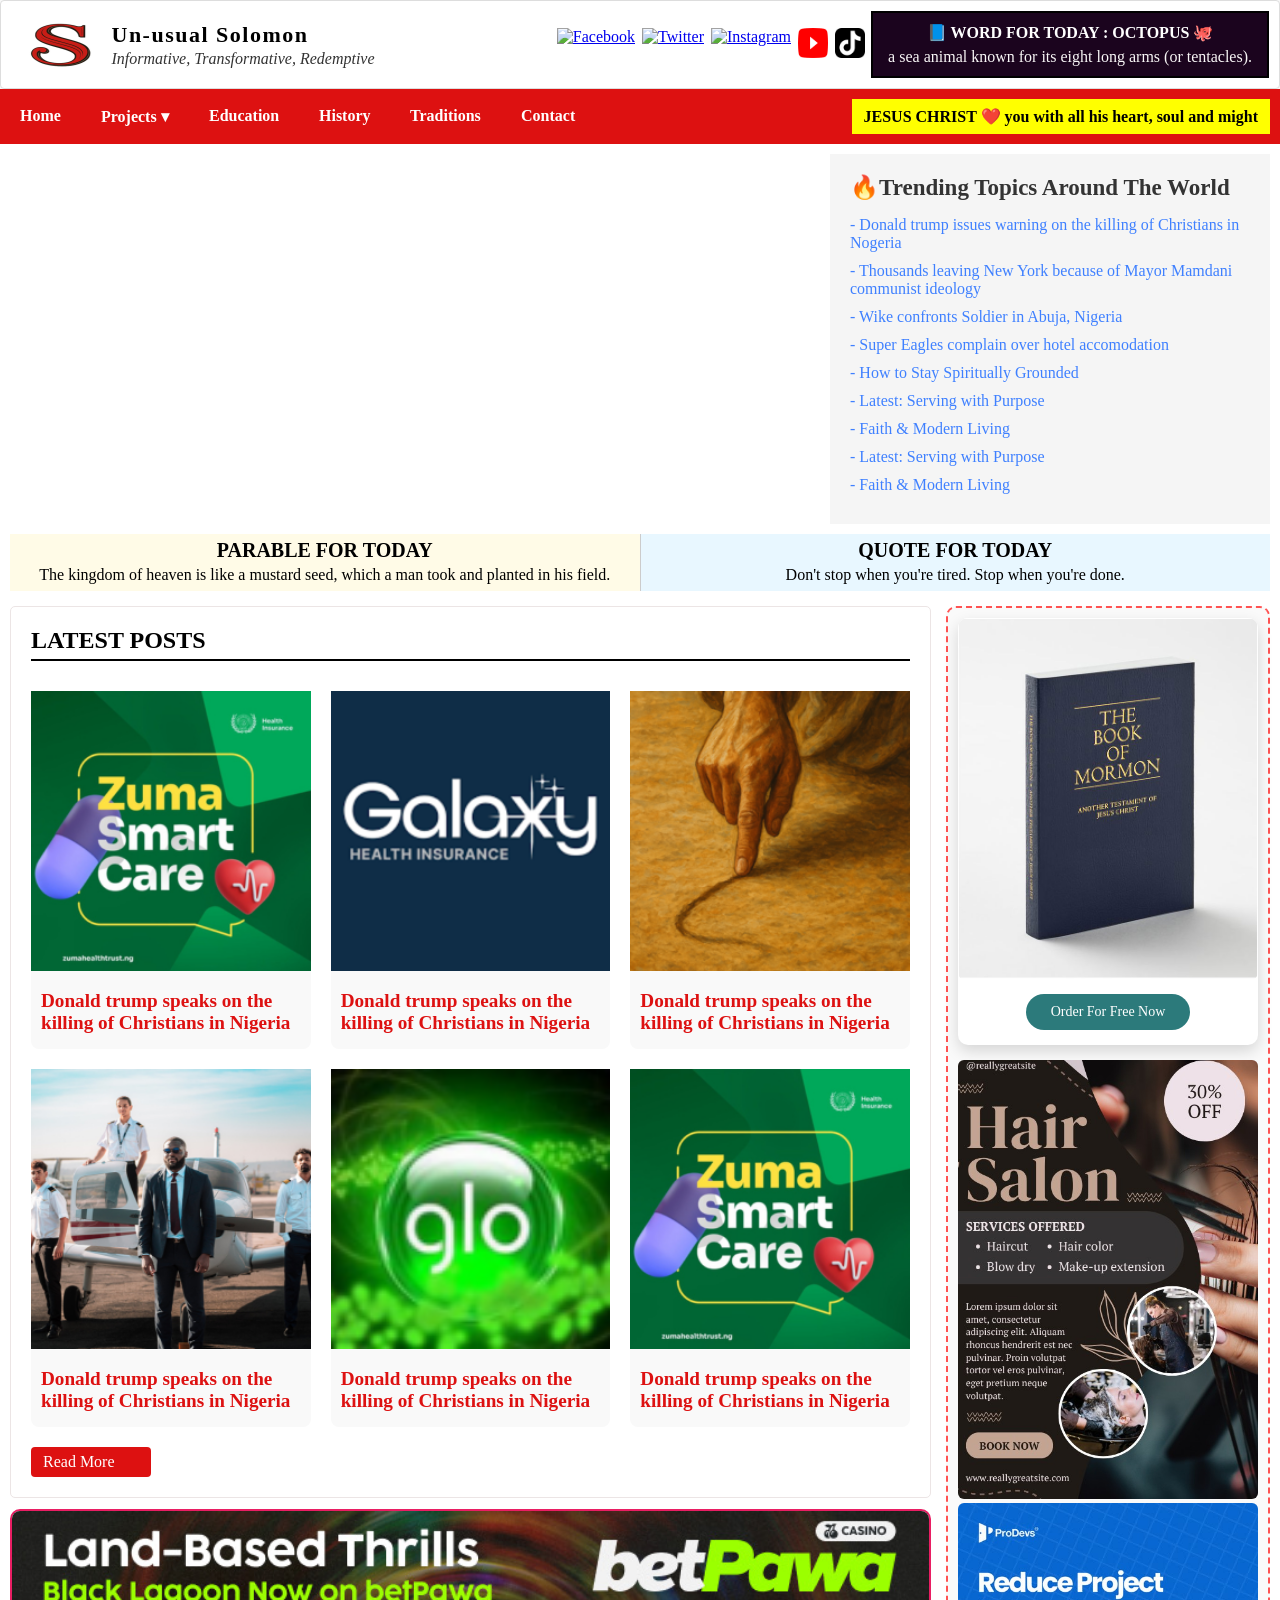
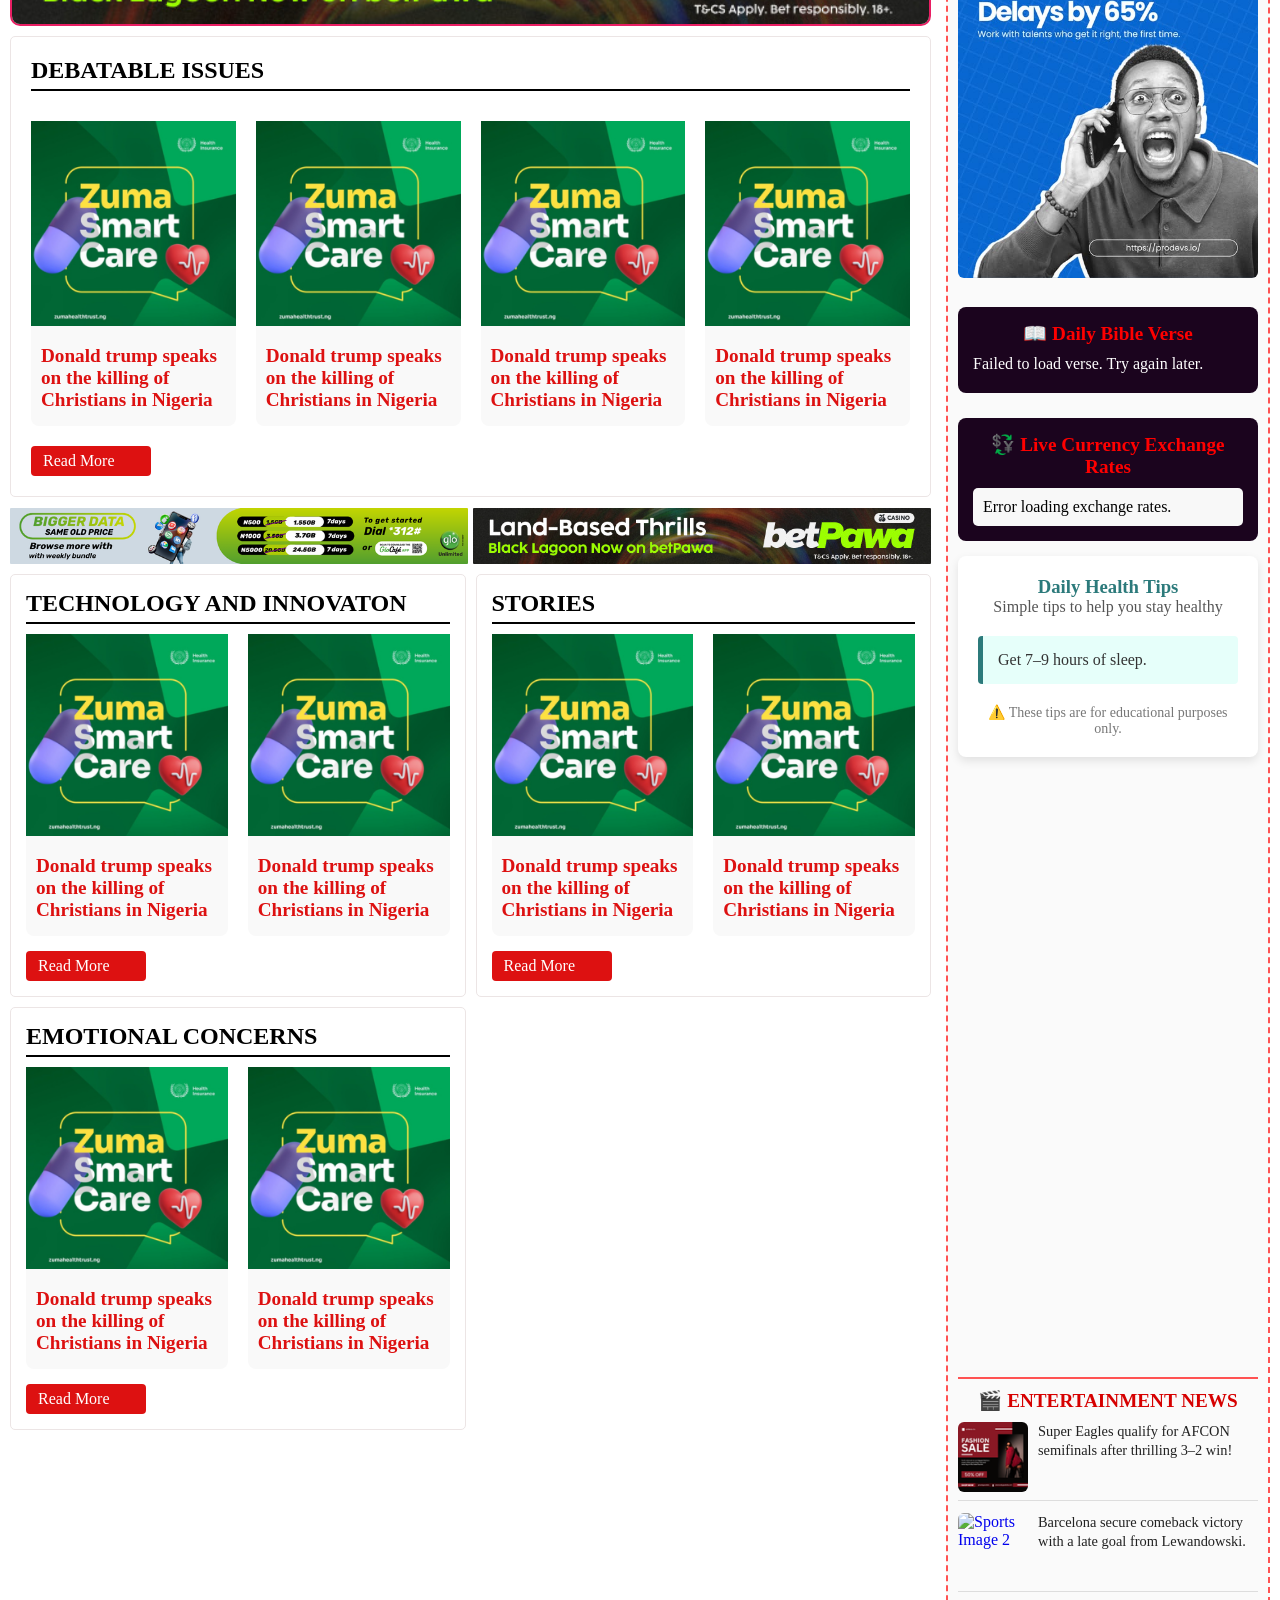
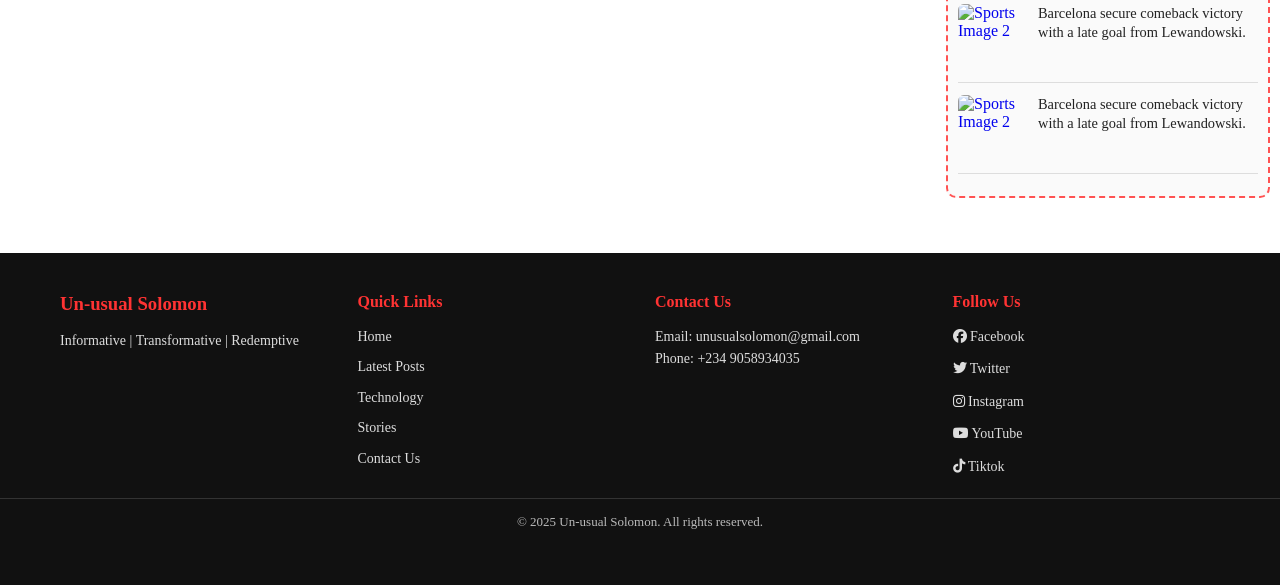
==== commit e782b5f6: "site update" ====
--- a/finalproject/index.html
+++ b/finalproject/index.html
@@ -24,8 +24,8 @@
     <meta property="og:title" content="Un-usual Solomon">
     <meta property="og:description"
         content="Enlarge the memories of the people, convince many of the errors of their ways and bring them to the knowledge of truth.">
-    <meta property="og:image" content="https://solab59-pro.github.io/wdd231/unusualsolomon/images/...">
-    <meta property="og:url" content="https://solab59-pro.io/wdd231/unusualsolomon/index.html">
+    <meta property="og:image" content="https://solab59-pro.github.io/wdd330/finalproject/images/...">
+    <meta property="og:url" content="https://solab59-pro.github.io/wdd330/finalproject/index.html">
     <meta property="og:type" content="website">
     <!-- I added this below from my personal study-->
     <meta property="og:site_name" content="My Awesome Website" />
@@ -36,7 +36,7 @@
     <meta name="twitter:title" content="Un-usual Solomon">
     <meta name="twitter:description"
         content="Enroll and educate student with avaition relation courses and make them professional in their various field.">
-    <meta name="twitter:image" content="https://solab59-pro.github.io/wdd231/unusualsolomon/images/...">
+    <meta name="twitter:image" content="https://solab59-pro.github.io/wdd330/finalproject/images/...">
     <!-- I added this below from my personal study-->
     <meta name="twitter:site" content="@mytwitterhandle" />
     <meta name="twitter:creator" content="@mytwitterhandle" />
@@ -63,7 +63,7 @@
         <!-- Logo and Text -->
         <div class="header-logo">
             <!-- The logo used here stands for service not solomon Math 23:11, Luke 22:24-27 -->
-            <a href="http://127.0.0.1:5500/wdd231/unusualsolomon/index.html" target="_self"
+            <a href="https://solab59-pro.github.io/wdd330/finalproject/index.html" target="_self"
                 title="Go to Unusual Solomon">
                 <img src="images/solomon.png" alt="Un-usual Solomon Logo" width="100" height="50" loading="lazy">
             </a>
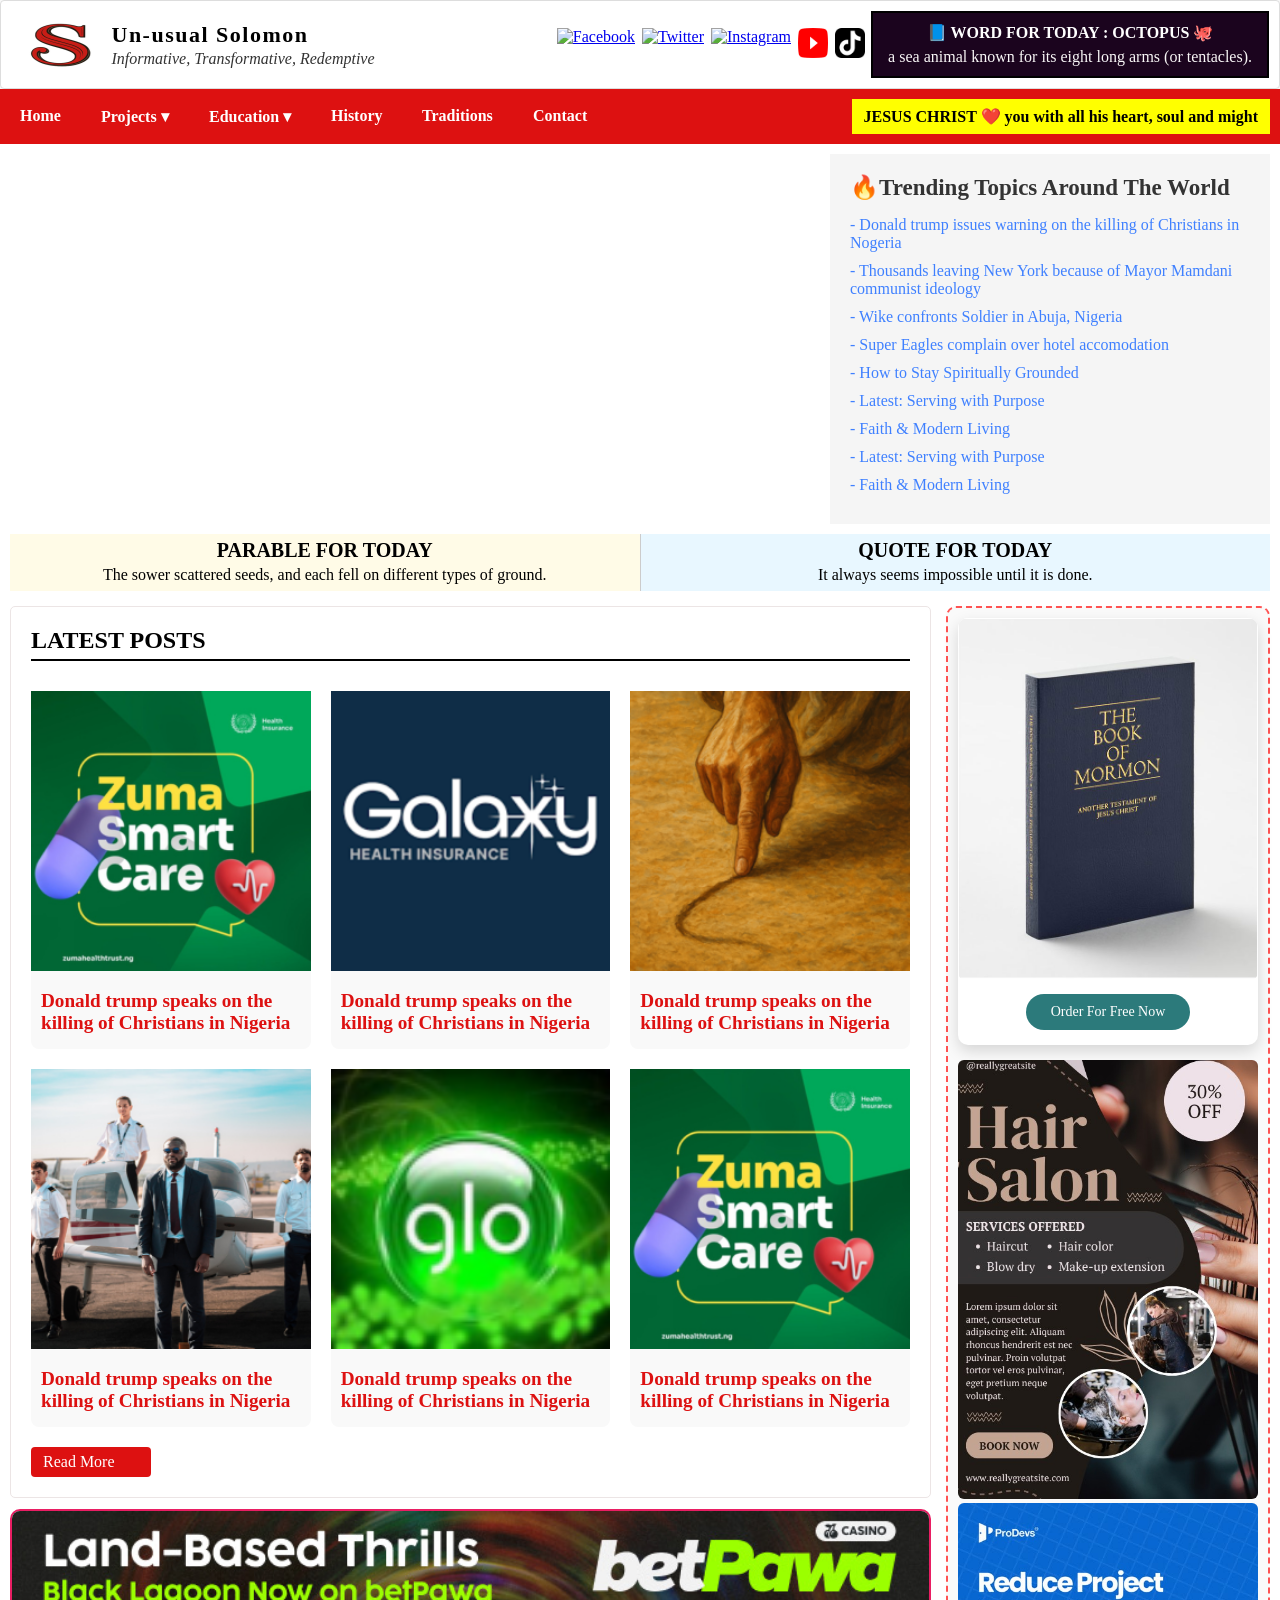
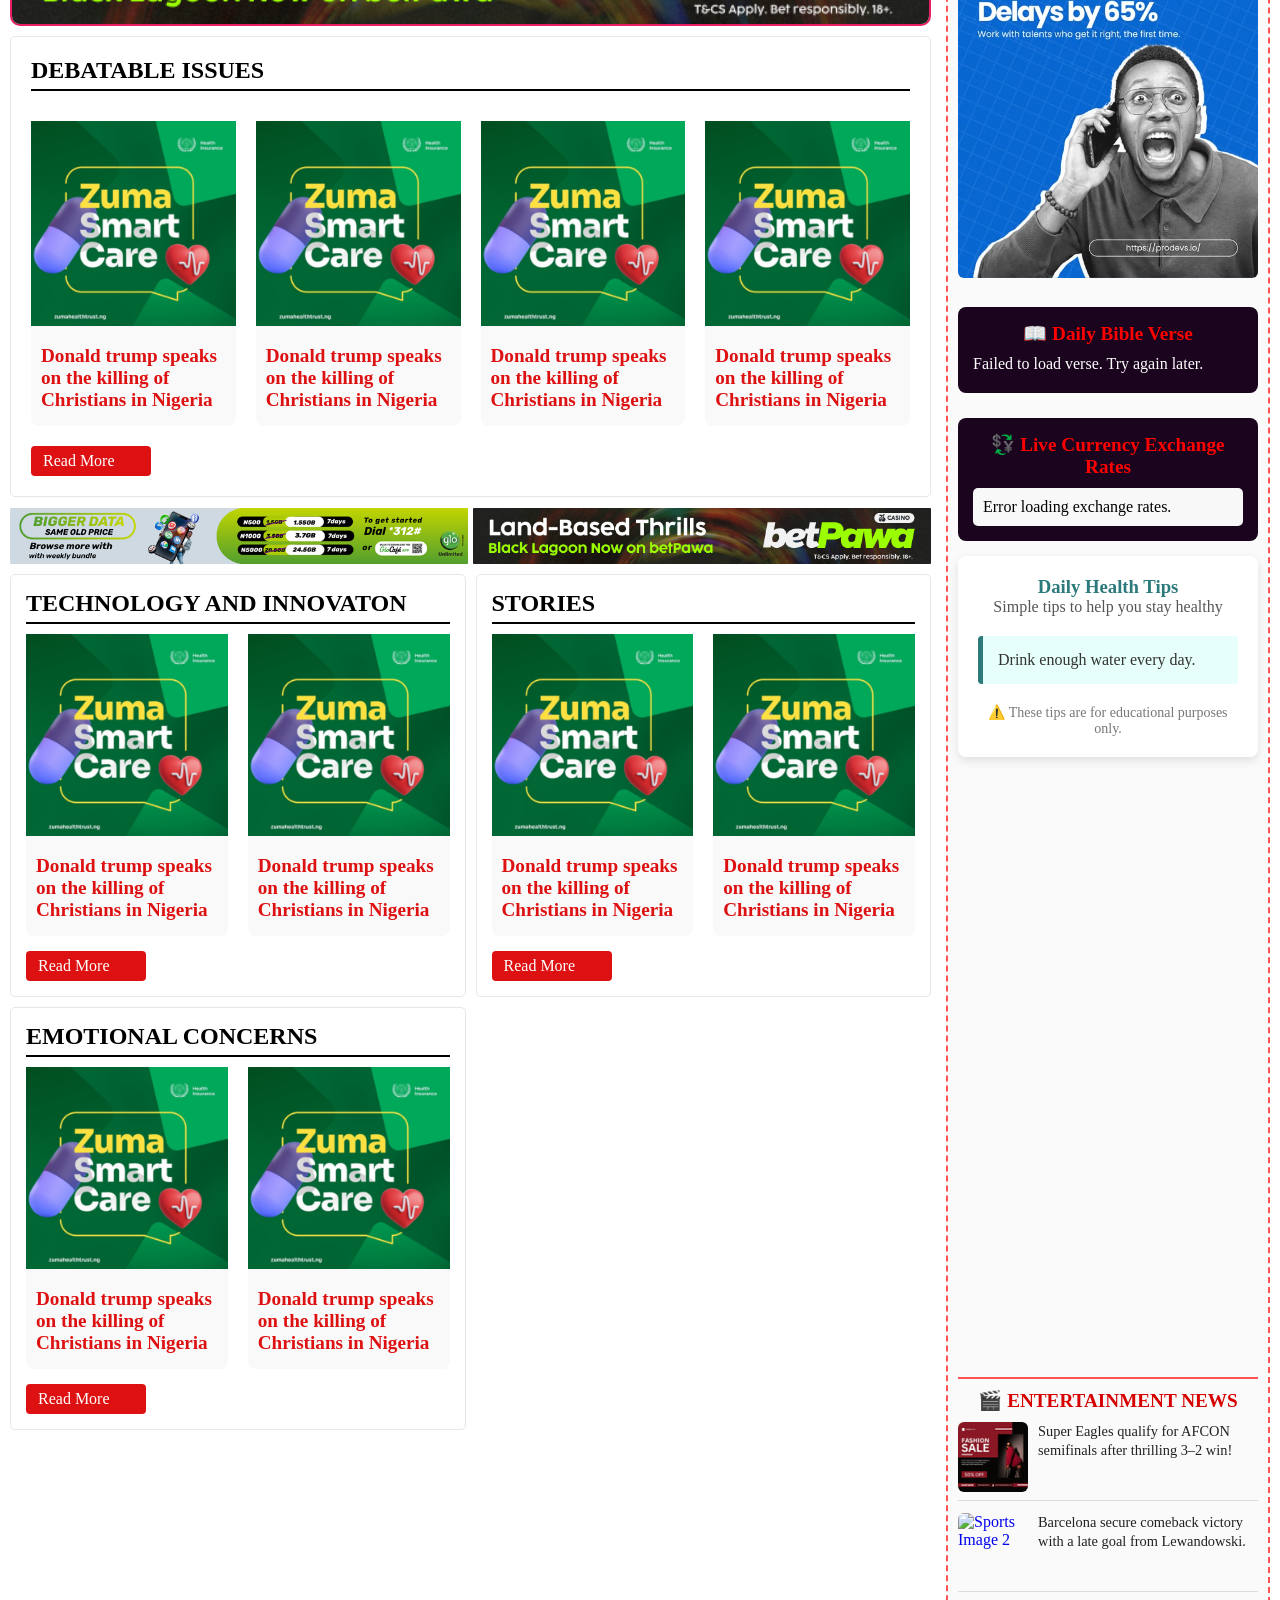
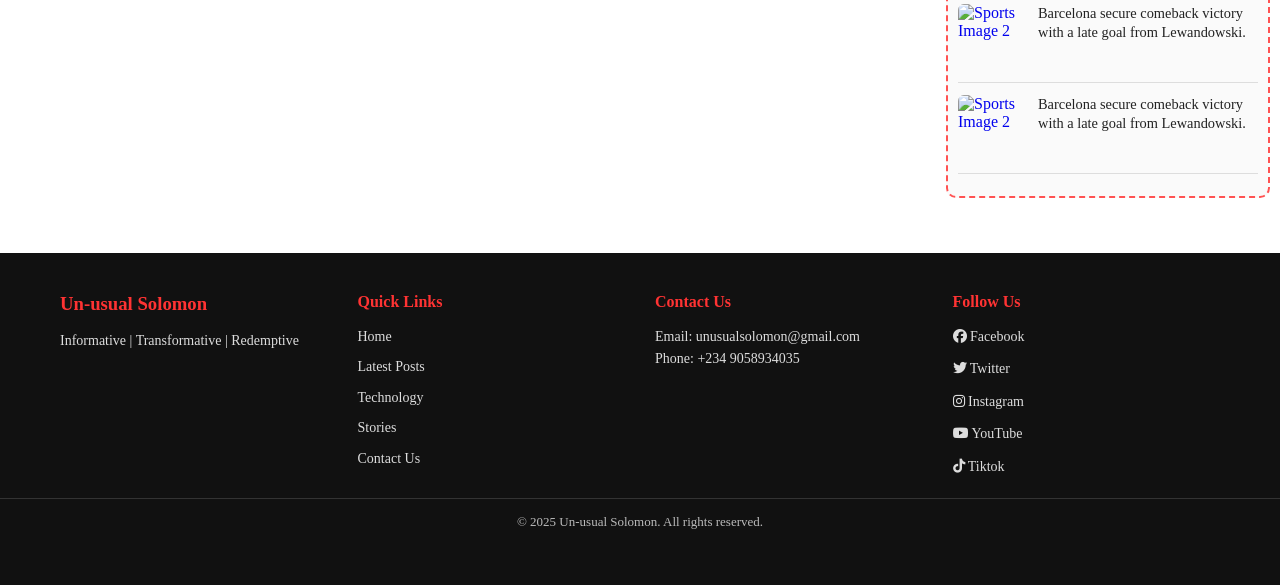
==== commit 575b067a: "update education" ====
--- a/finalproject/index.html
+++ b/finalproject/index.html
@@ -166,7 +166,13 @@
                 to clothe the naked, feed the hungry, (liberate the captive (free the unfree or the bond), debtors. Here, money is involved to free them)
                 and administer relief to the sick and the afflicted
                 Call it the smile project-->
-            <li><a href="#education">Education</a></li>
+            <li class="dropdown">
+                <a href="#education" class="dropdown-link">Education ▾</a>
+                <ul class="dropdown-menu">
+                    <li><a href="jambnews.html">Jamb News</a></li>
+                    <li><a href="educatinabroad.html"></a>Education Abroad</li>
+                </ul>
+            </li>
             <li><a href="#history">History</a></li>
             <li><a href="#traditions">Traditions</a></li>    
             <li><a href="#contact">Contact</a></li>
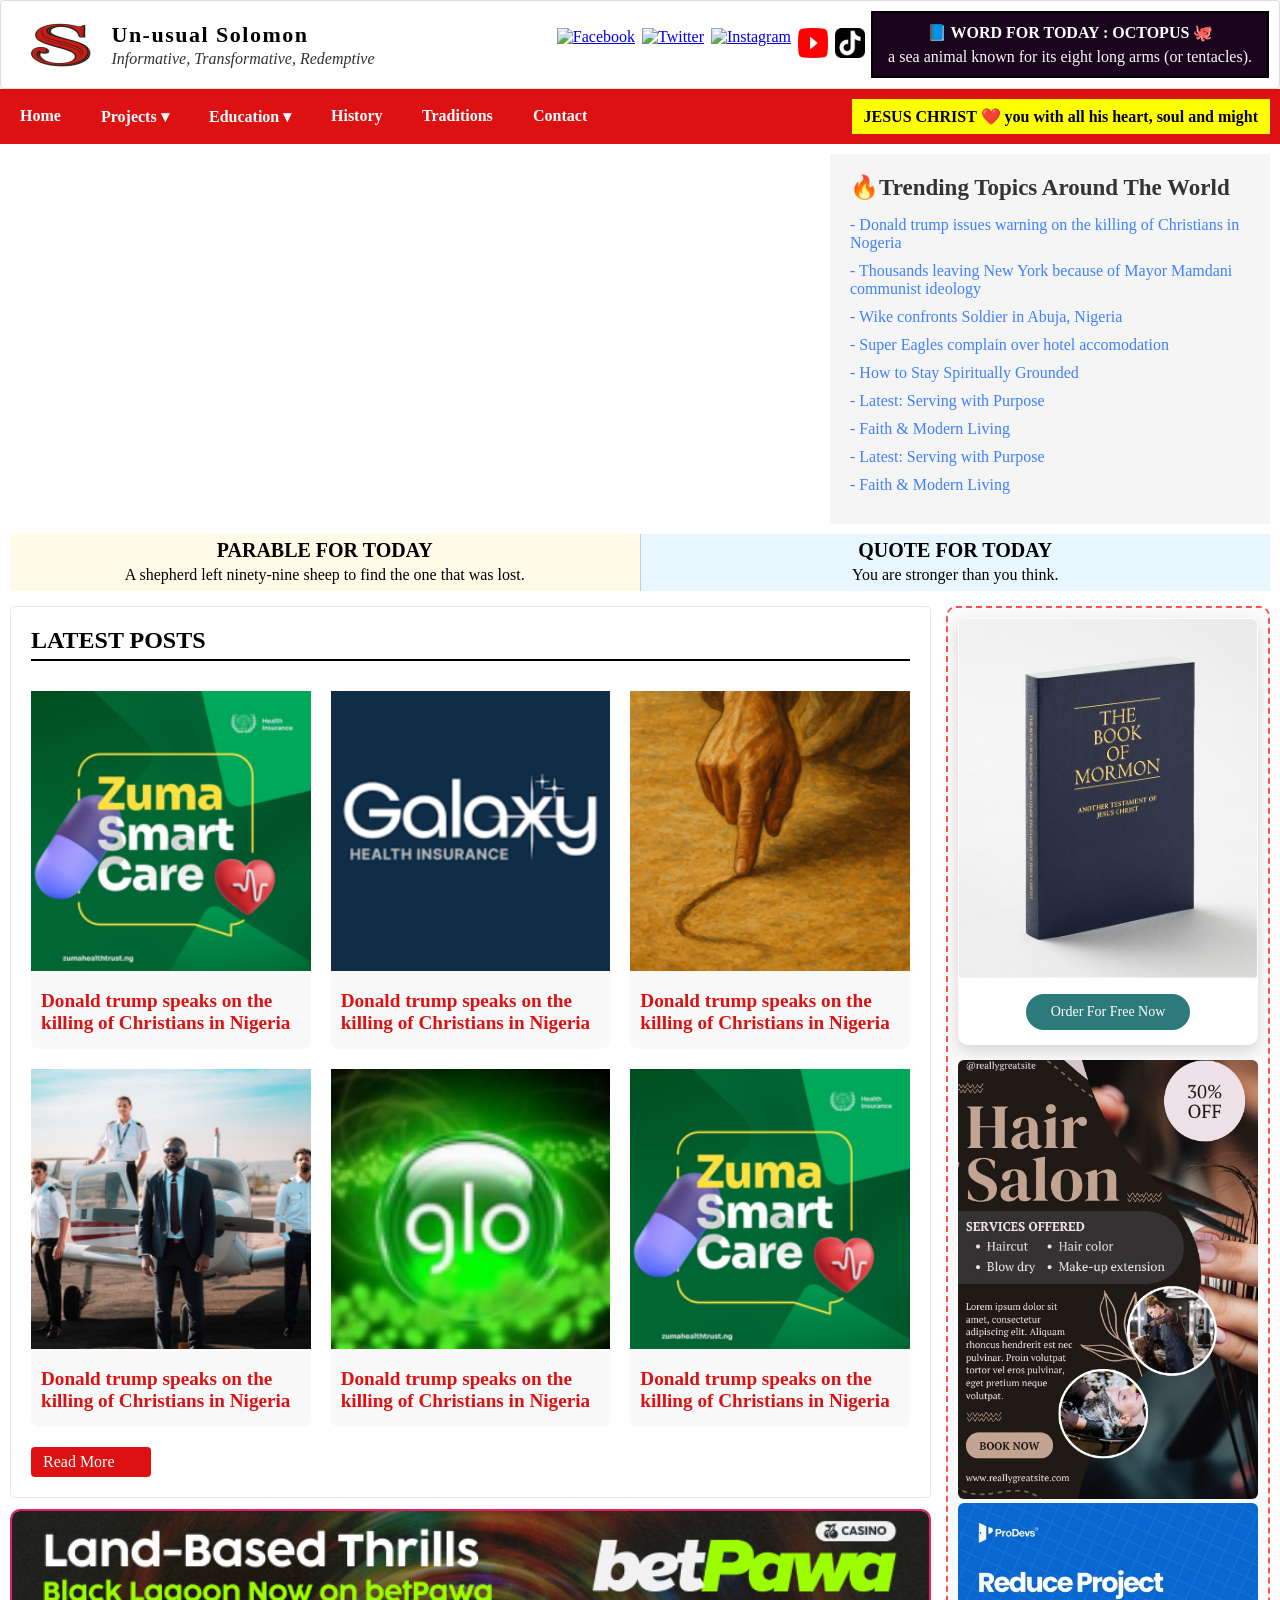
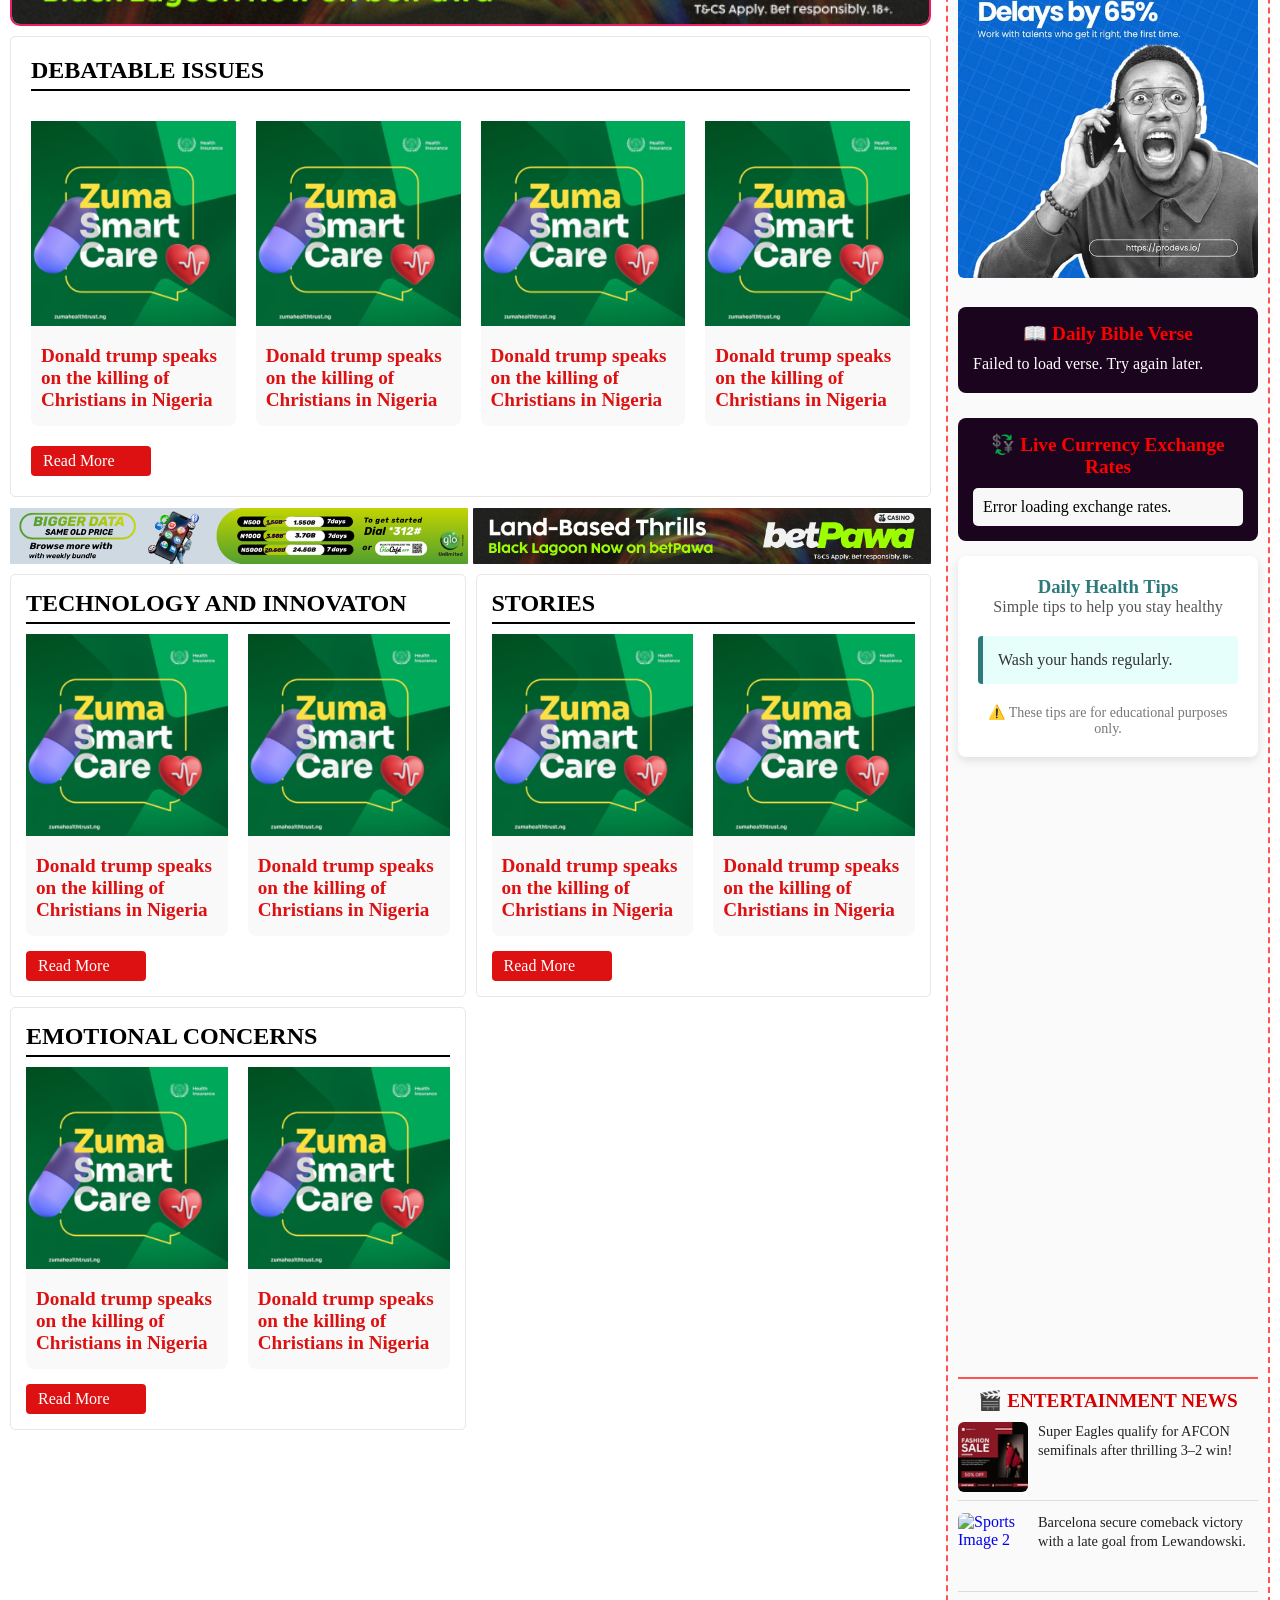
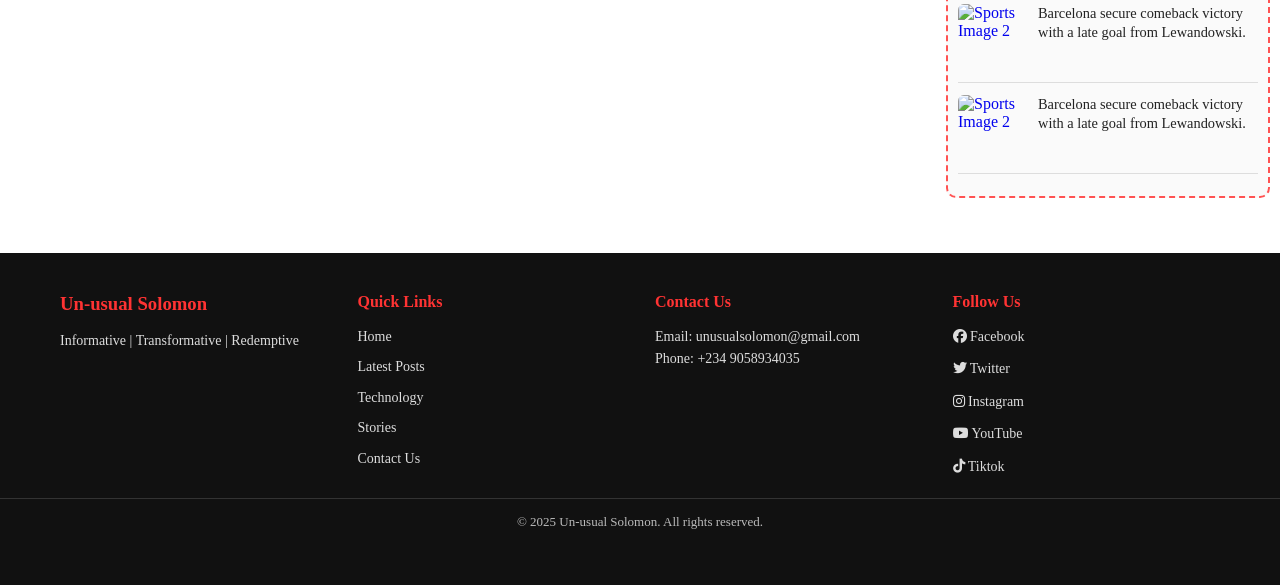
==== commit de7588ce: "Updating the Education section" ====
--- a/finalproject/index.html
+++ b/finalproject/index.html
@@ -170,7 +170,7 @@
                 <a href="#education" class="dropdown-link">Education ▾</a>
                 <ul class="dropdown-menu">
                     <li><a href="jambnews.html">Jamb News</a></li>
-                    <li><a href="educatinabroad.html"></a>Education Abroad</li>
+                    <li><a href="educationabroad.html">Education Abroad</a></li>
                 </ul>
             </li>
             <li><a href="#history">History</a></li>
--- a/finalproject/styles/styles.css
+++ b/finalproject/styles/styles.css
@@ -229,6 +229,8 @@
     background: #dd1111;
     padding: 10px 10px;
     position: relative;
+    z-index: 1000; 
+    /* Add the z index because the education abroad was not clickable */
 }
 
 /* NAV LINKS */
@@ -383,6 +385,9 @@
     I later changed to auto after discovering manual setting causes distortion*/
     max-width: 1260px; /* When i from max to min the edges reach the extreme */
     gap:0px;
+    position: relative;
+    z-index: 1; 
+    /* Testing to see if this will make the Education Abroad become clickable */
 }
 
 /* Left: Hero Image */
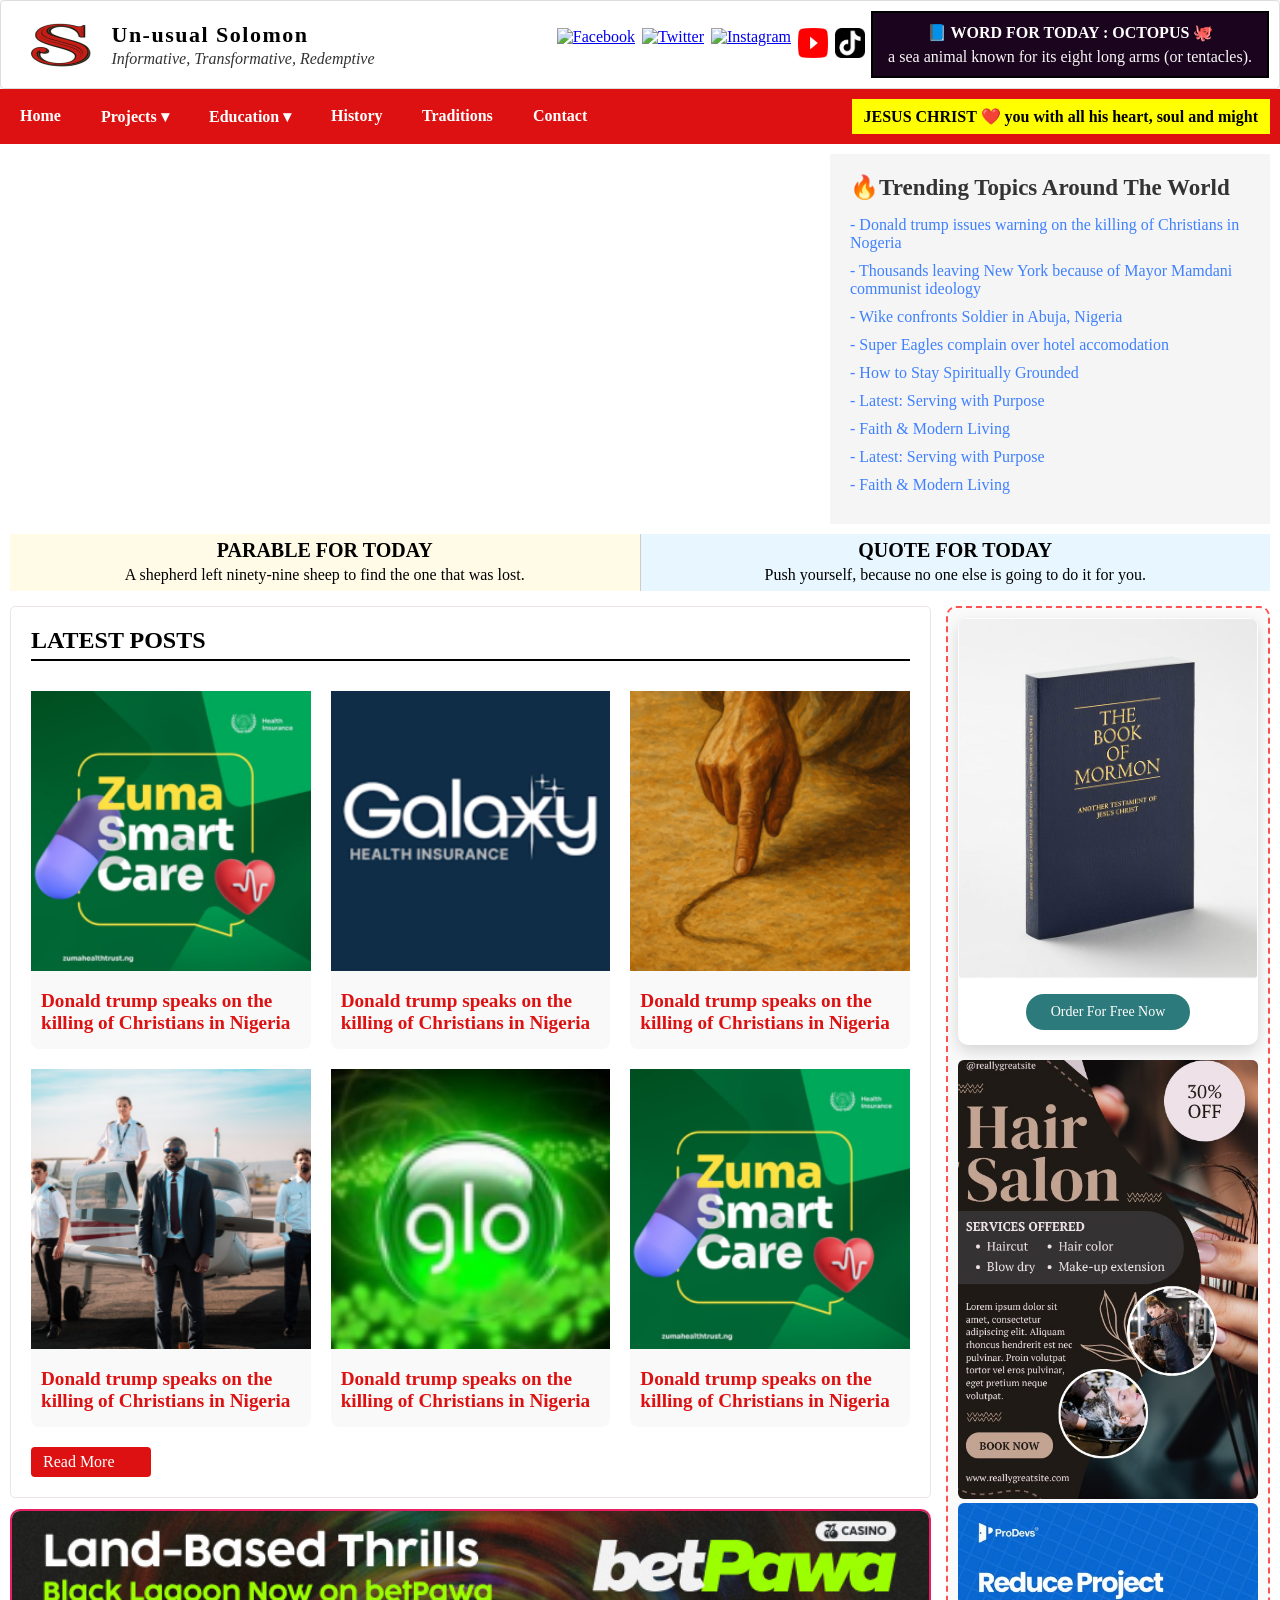
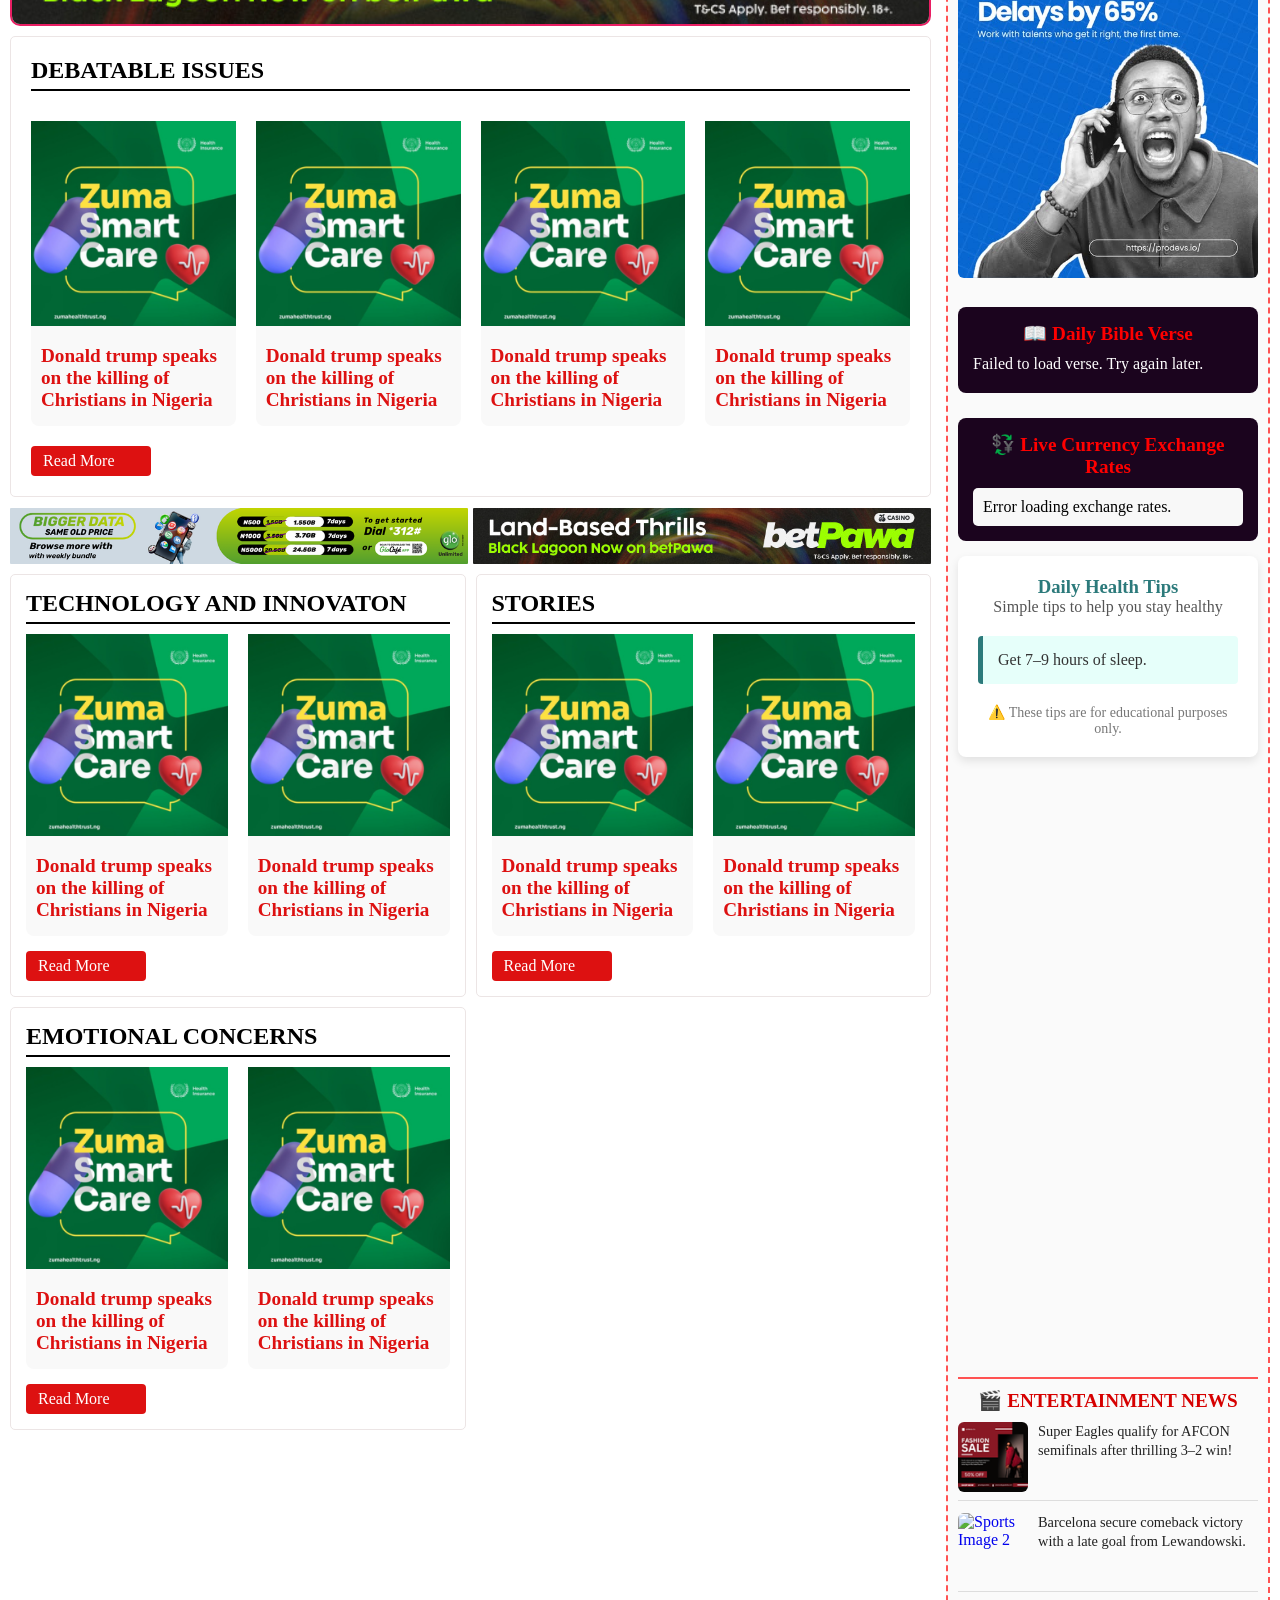
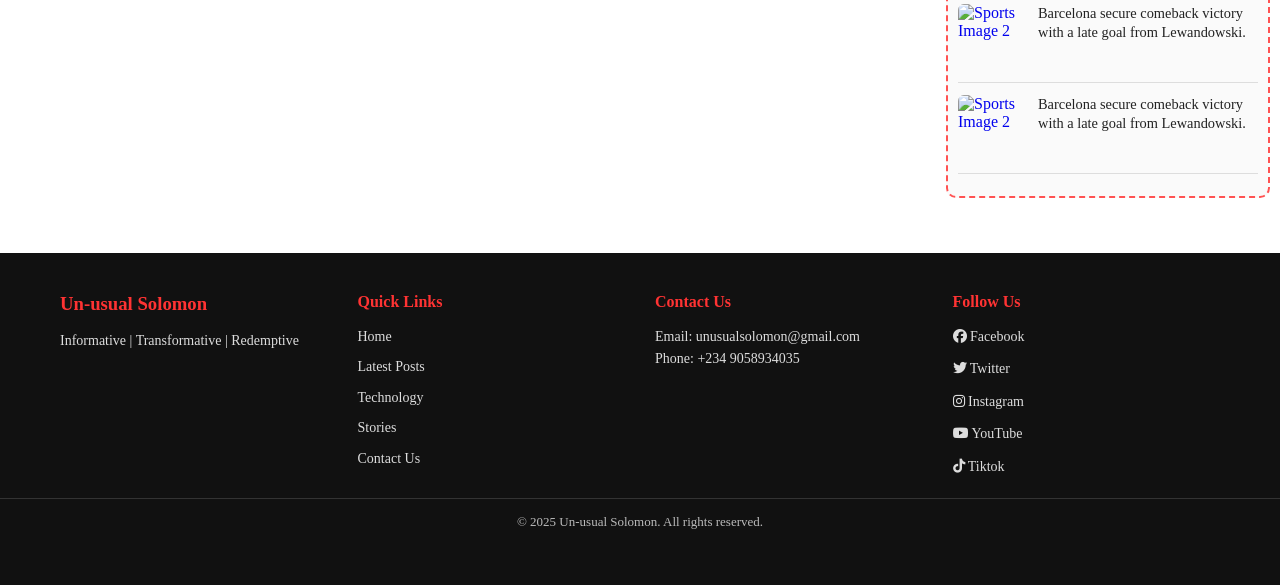
==== commit 2ef22c19: "Add waec to the education navigation" ====
--- a/finalproject/index.html
+++ b/finalproject/index.html
@@ -170,6 +170,7 @@
                 <a href="#education" class="dropdown-link">Education ▾</a>
                 <ul class="dropdown-menu">
                     <li><a href="jambnews.html">Jamb News</a></li>
+                    li><a href="waec.html">WAEC</a></li>
                     <li><a href="educationabroad.html">Education Abroad</a></li>
                 </ul>
             </li>
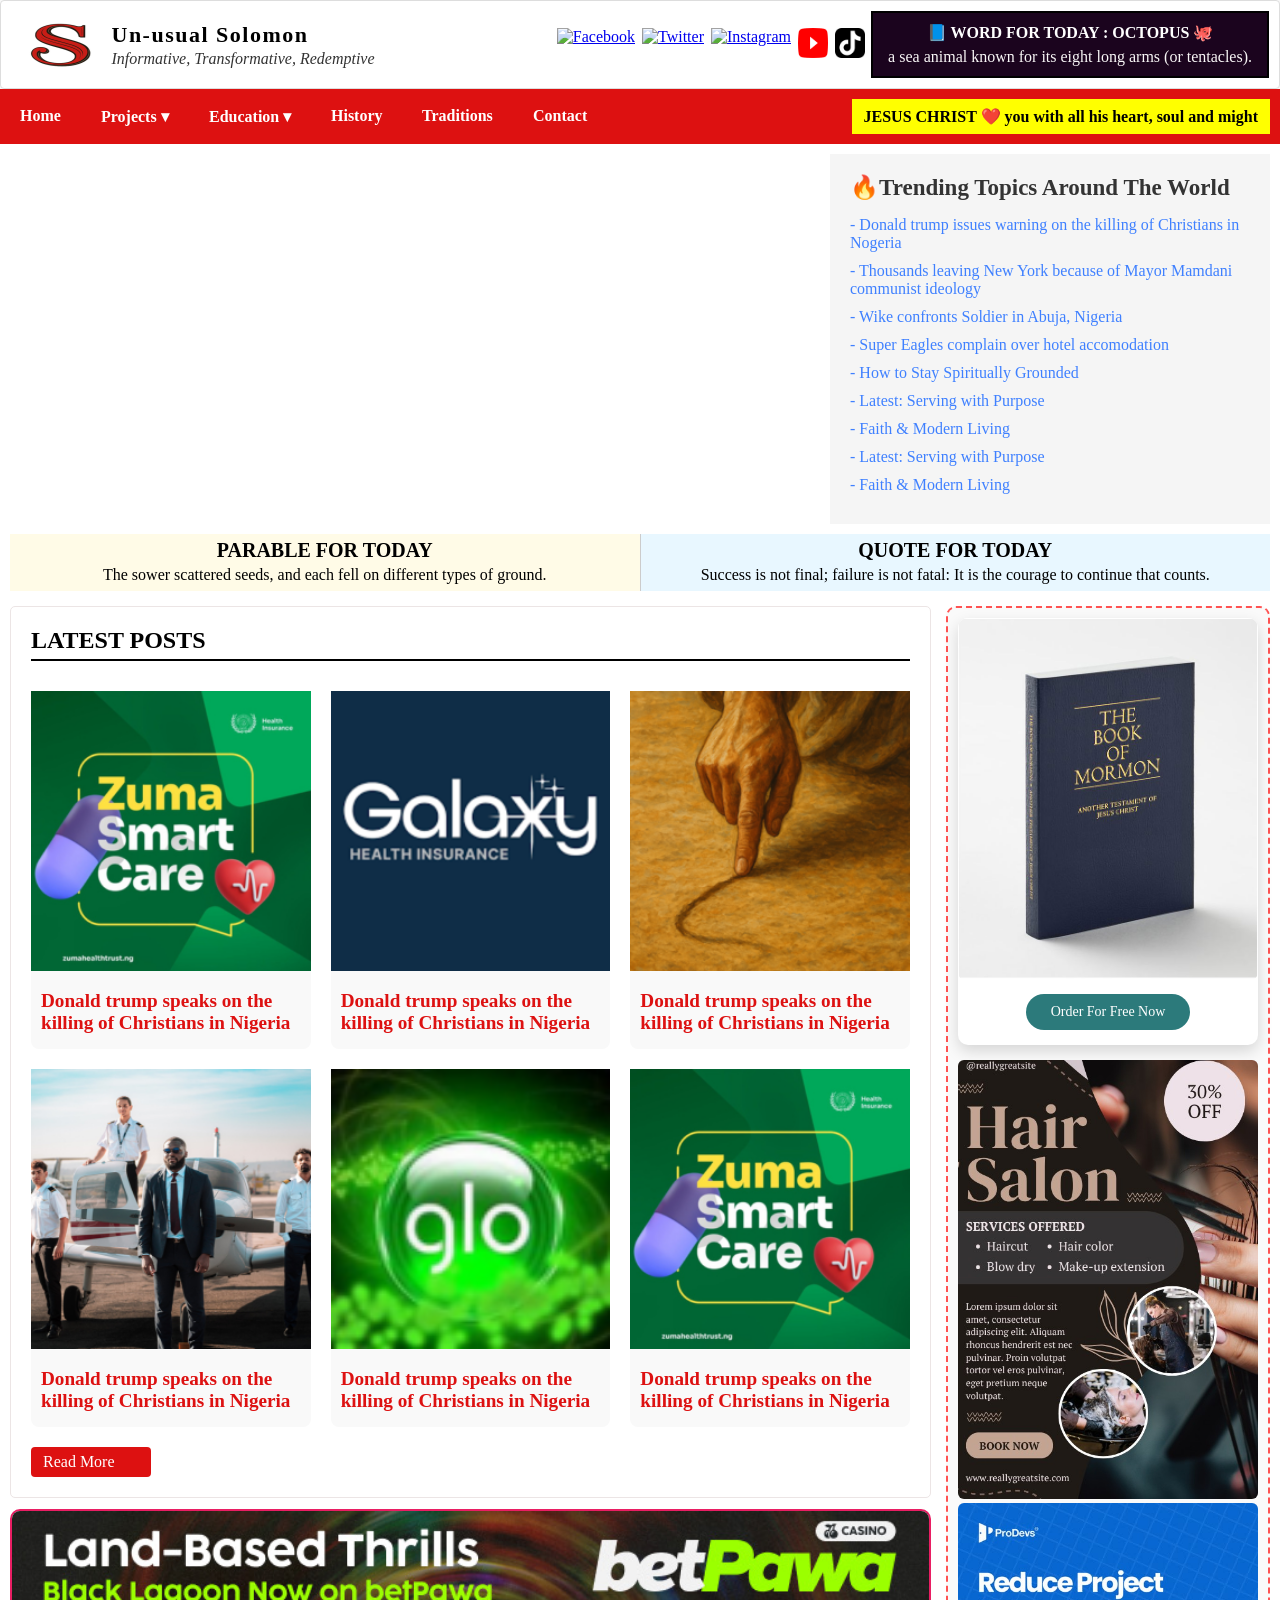
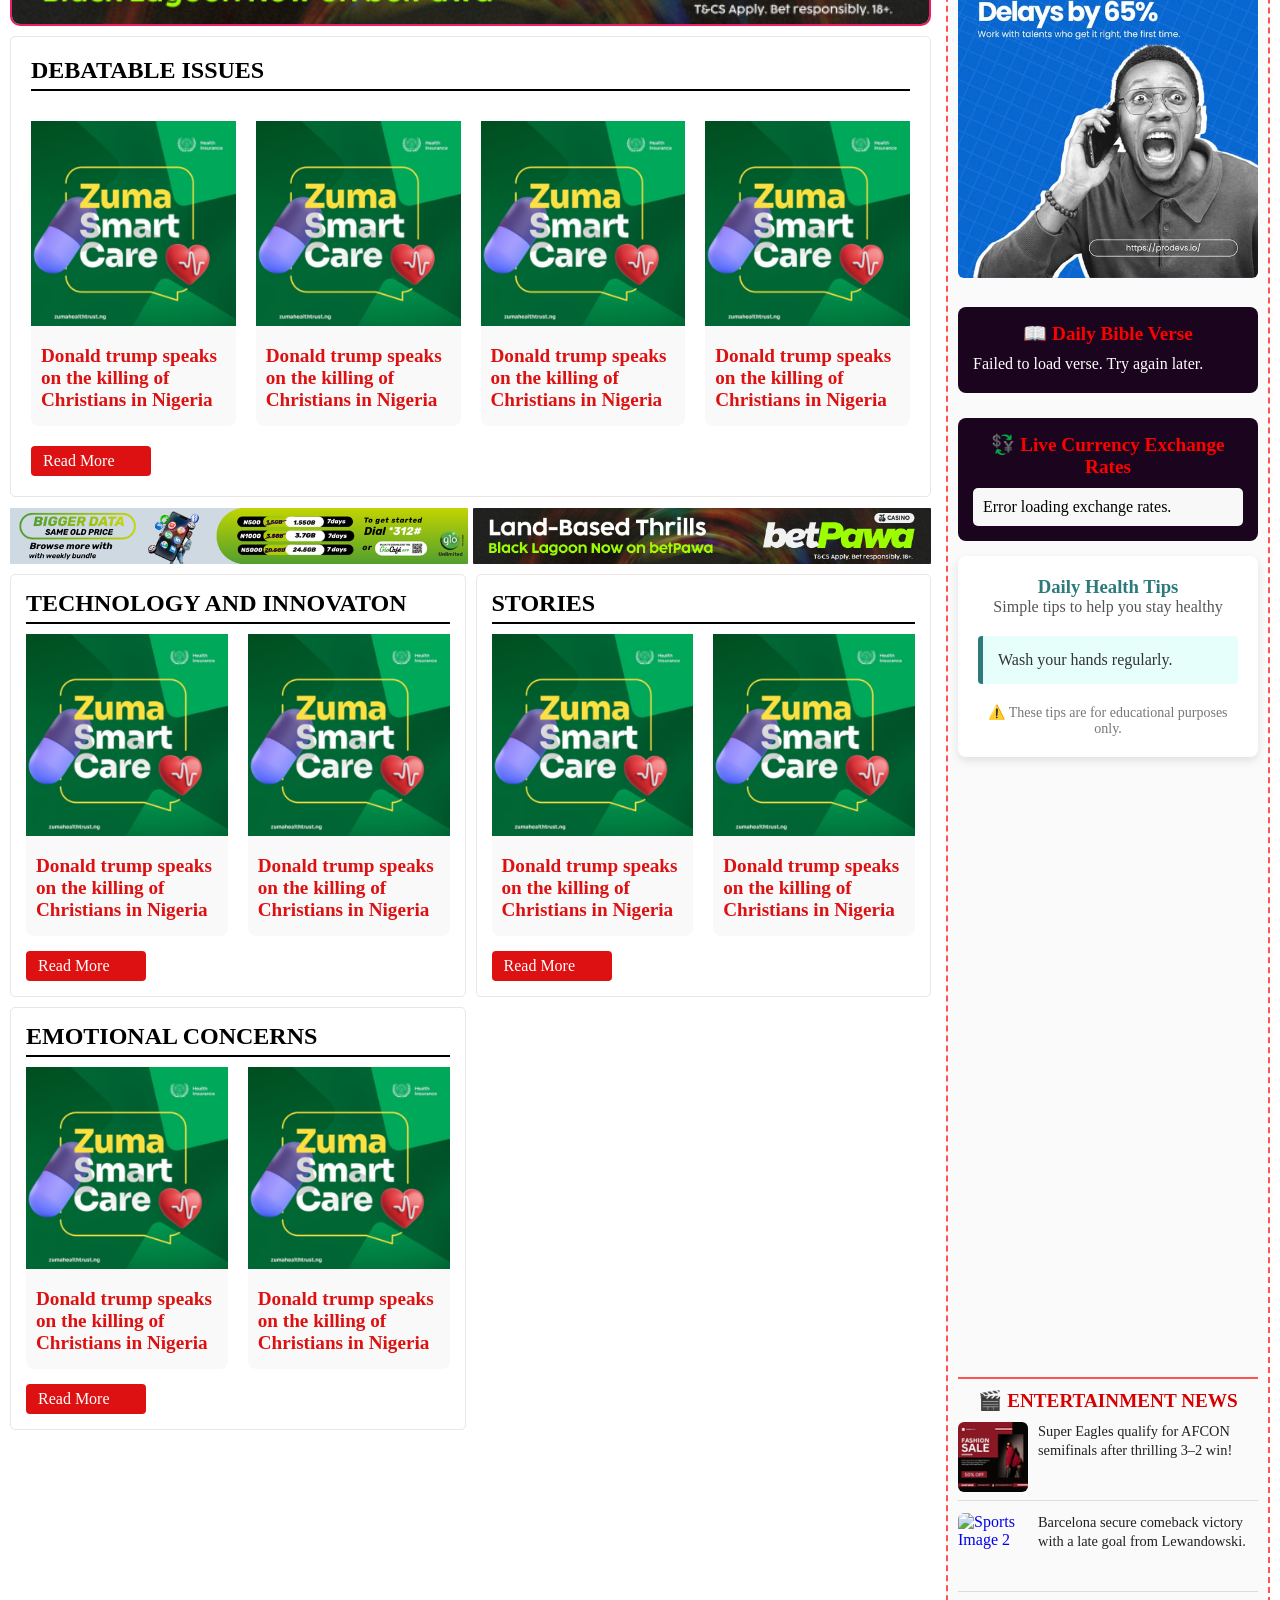
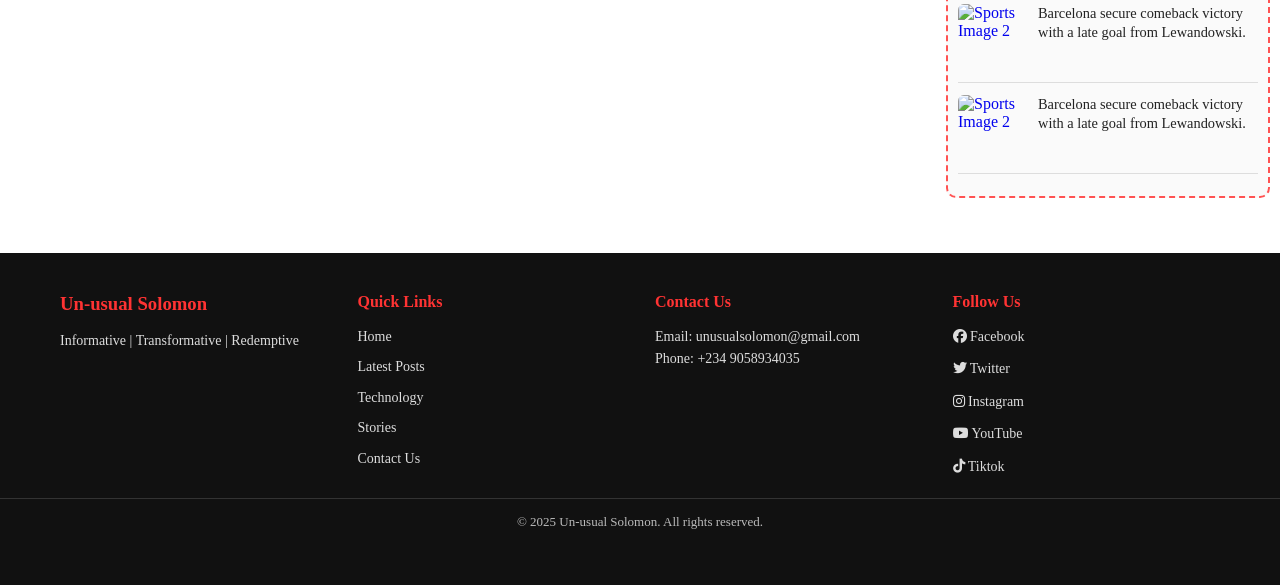
==== commit 320f7662: "update waec link correction" ====
--- a/finalproject/index.html
+++ b/finalproject/index.html
@@ -170,7 +170,7 @@
                 <a href="#education" class="dropdown-link">Education ▾</a>
                 <ul class="dropdown-menu">
                     <li><a href="jambnews.html">Jamb News</a></li>
-                    li><a href="waec.html">WAEC</a></li>
+                    <li><a href="waec.html">WAEC</a></li>
                     <li><a href="educationabroad.html">Education Abroad</a></li>
                 </ul>
             </li>
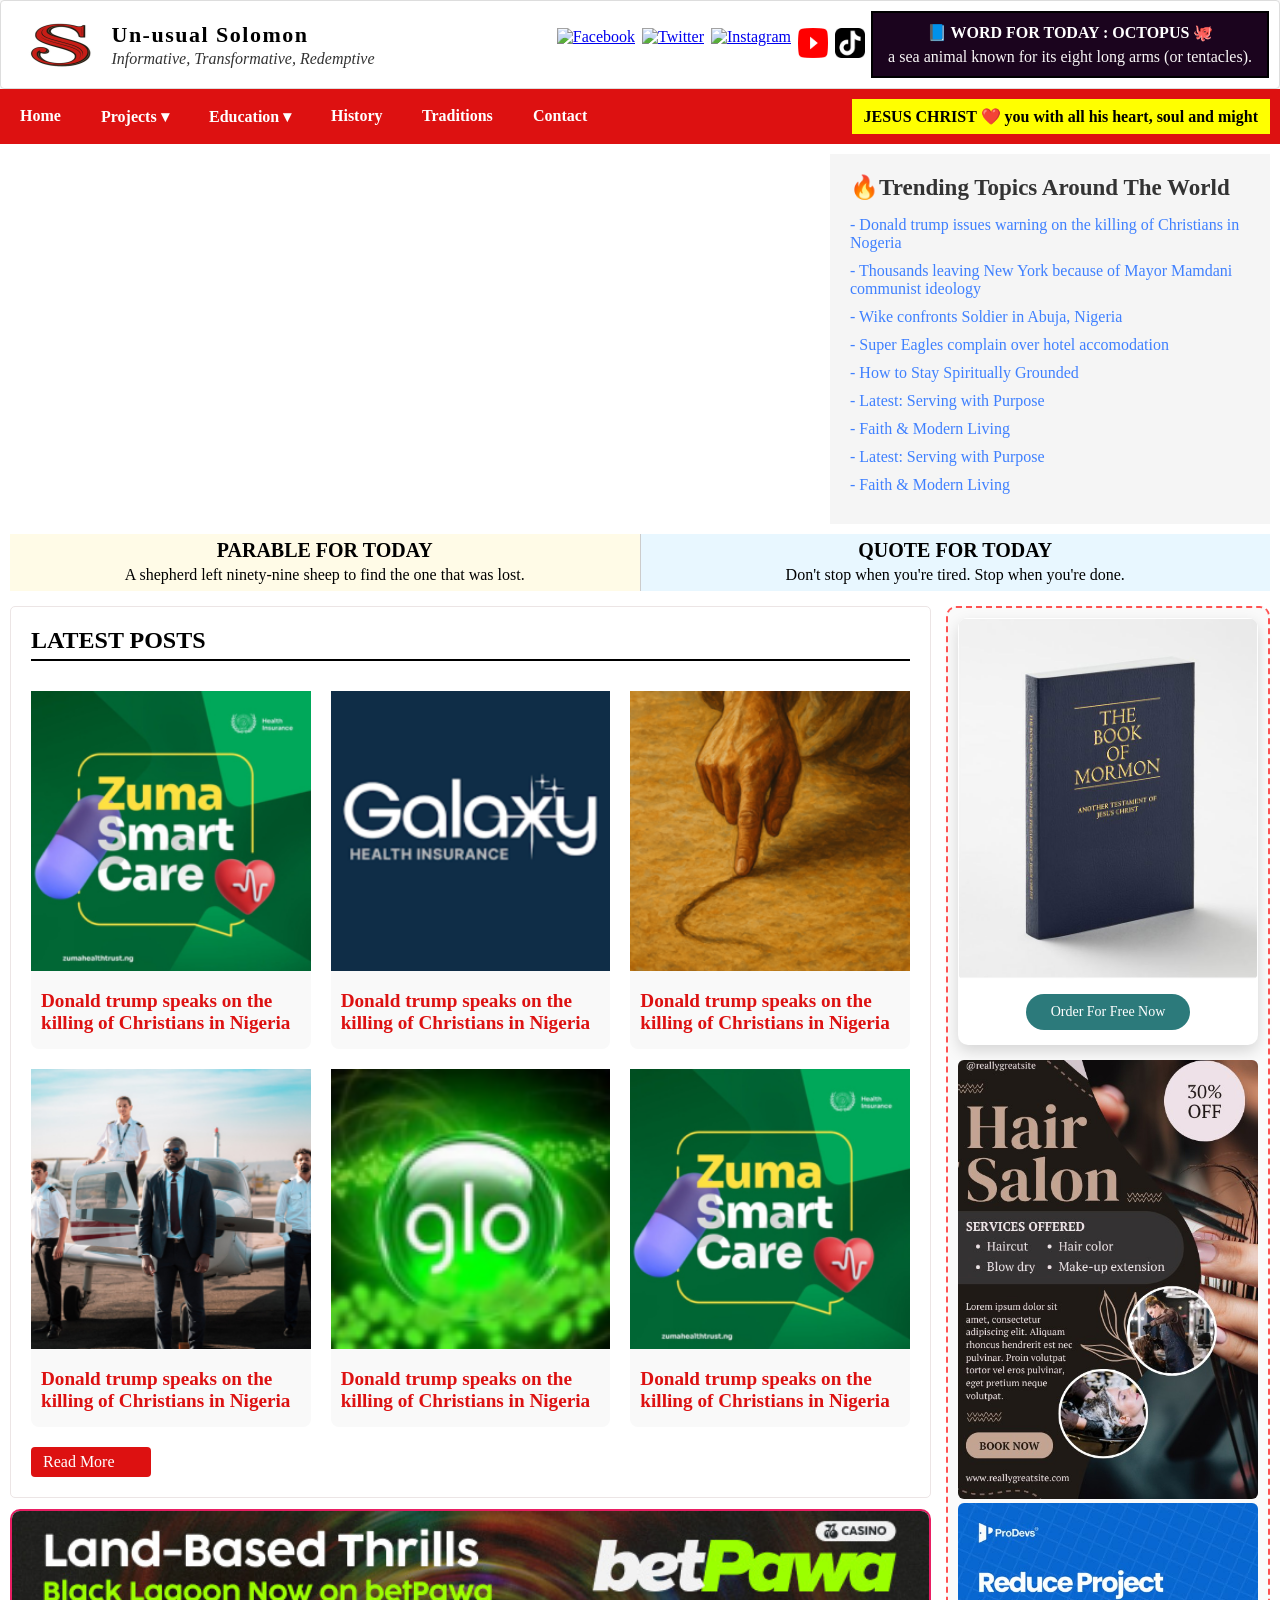
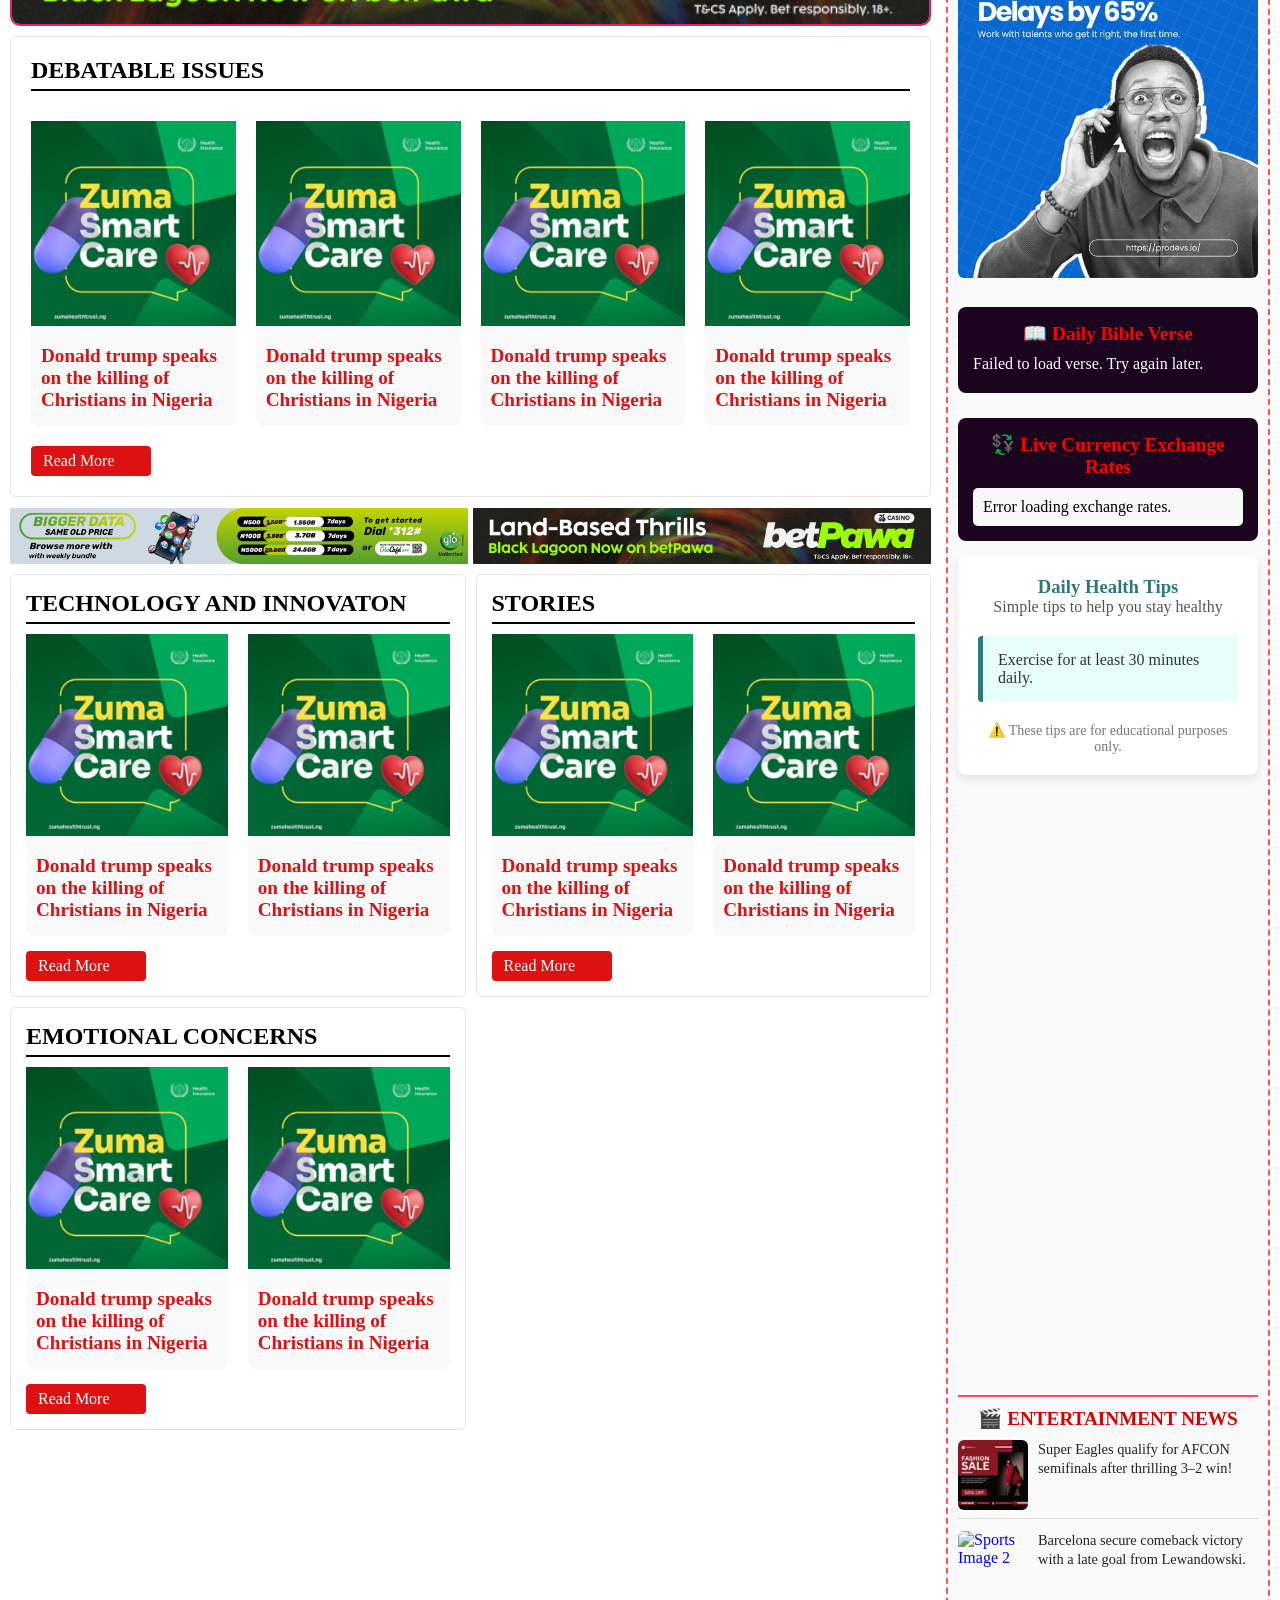
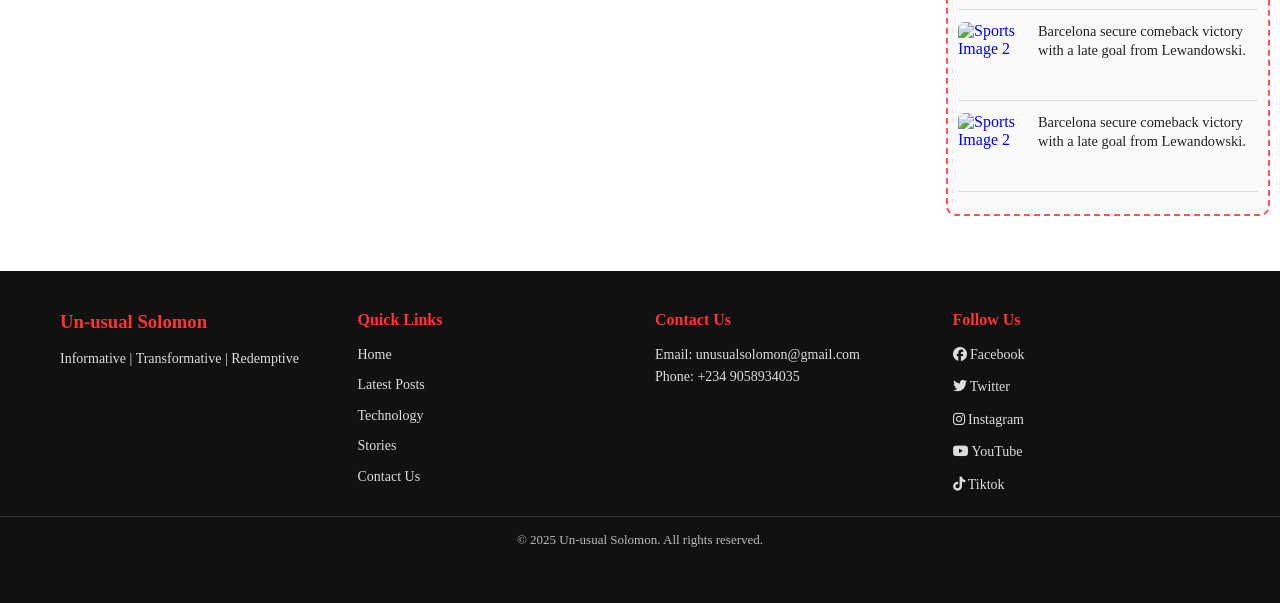
==== commit 12be759e: "Add university concern page" ====
--- a/finalproject/index.html
+++ b/finalproject/index.html
@@ -172,6 +172,7 @@
                     <li><a href="jambnews.html">Jamb News</a></li>
                     <li><a href="waec.html">WAEC</a></li>
                     <li><a href="educationabroad.html">Education Abroad</a></li>
+                    <li><a href="universityconcerns.html">University Concerns</a></li>
                 </ul>
             </li>
             <li><a href="#history">History</a></li>
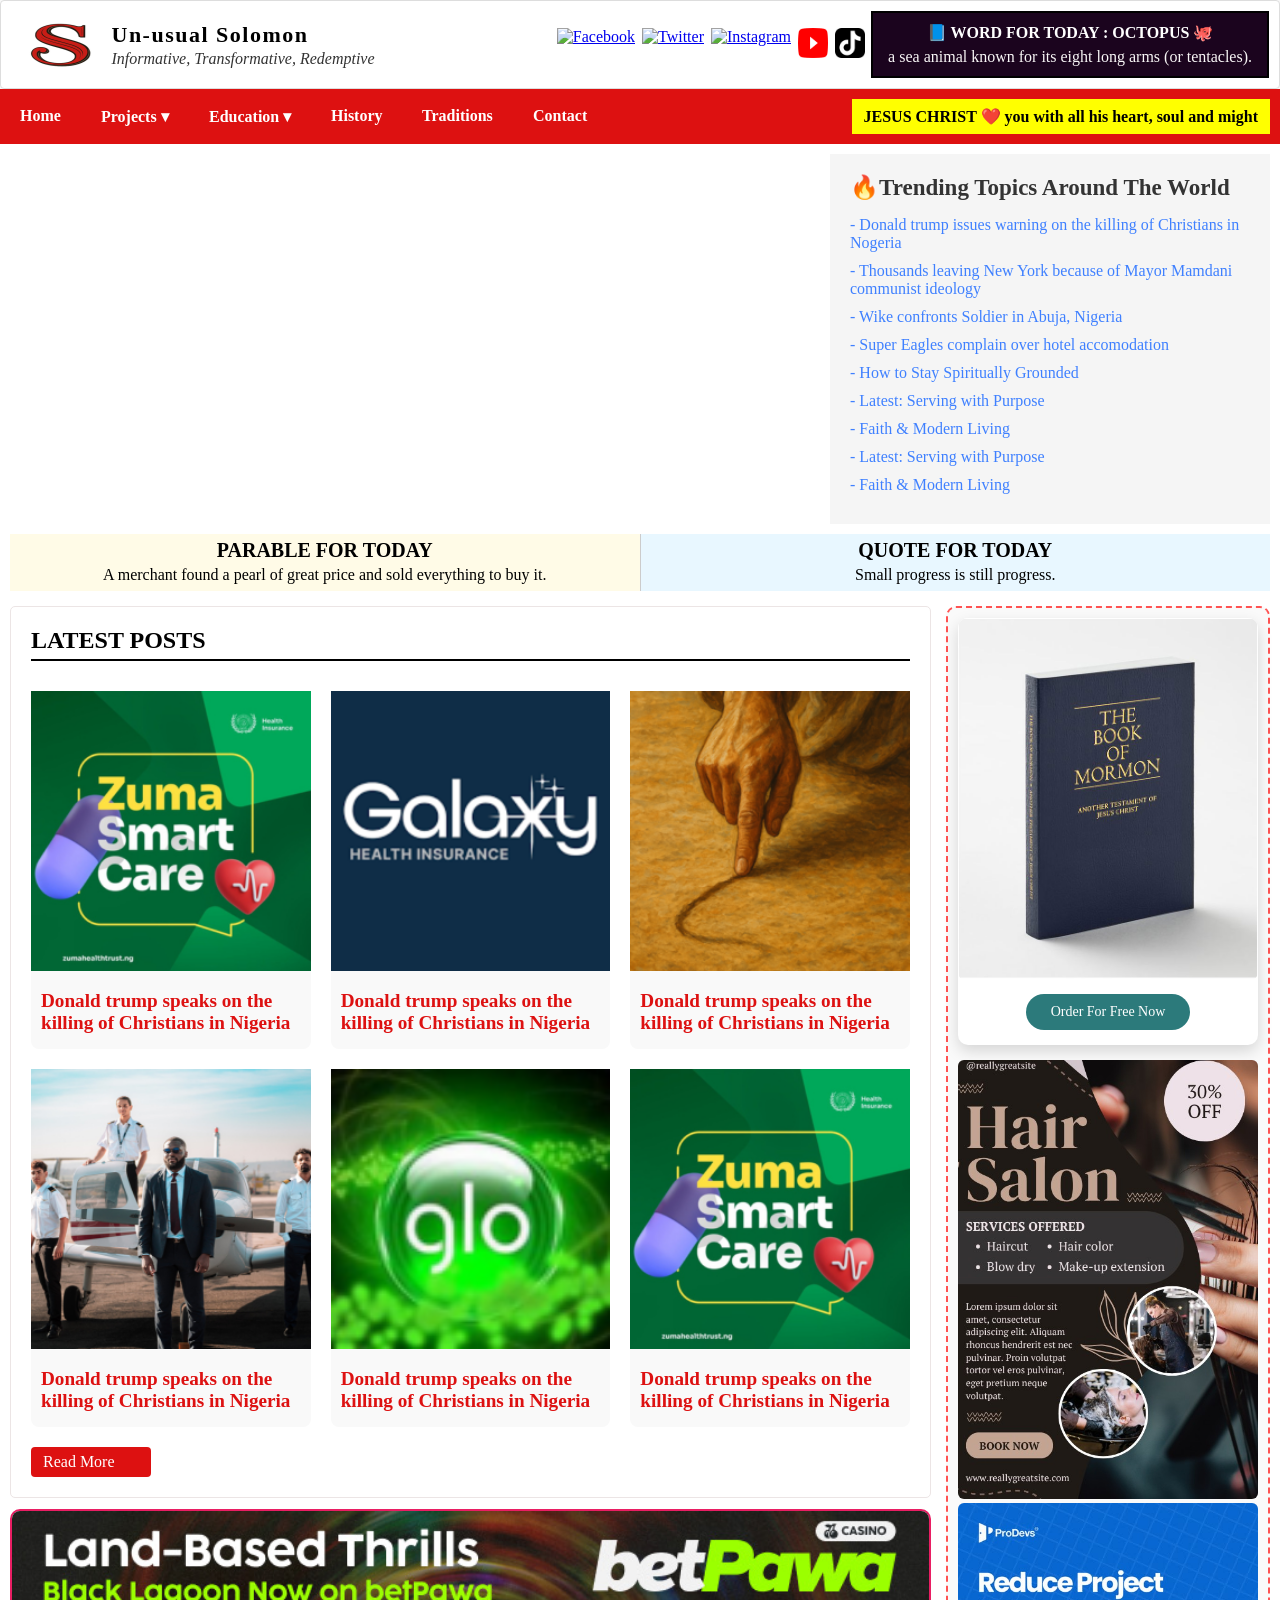
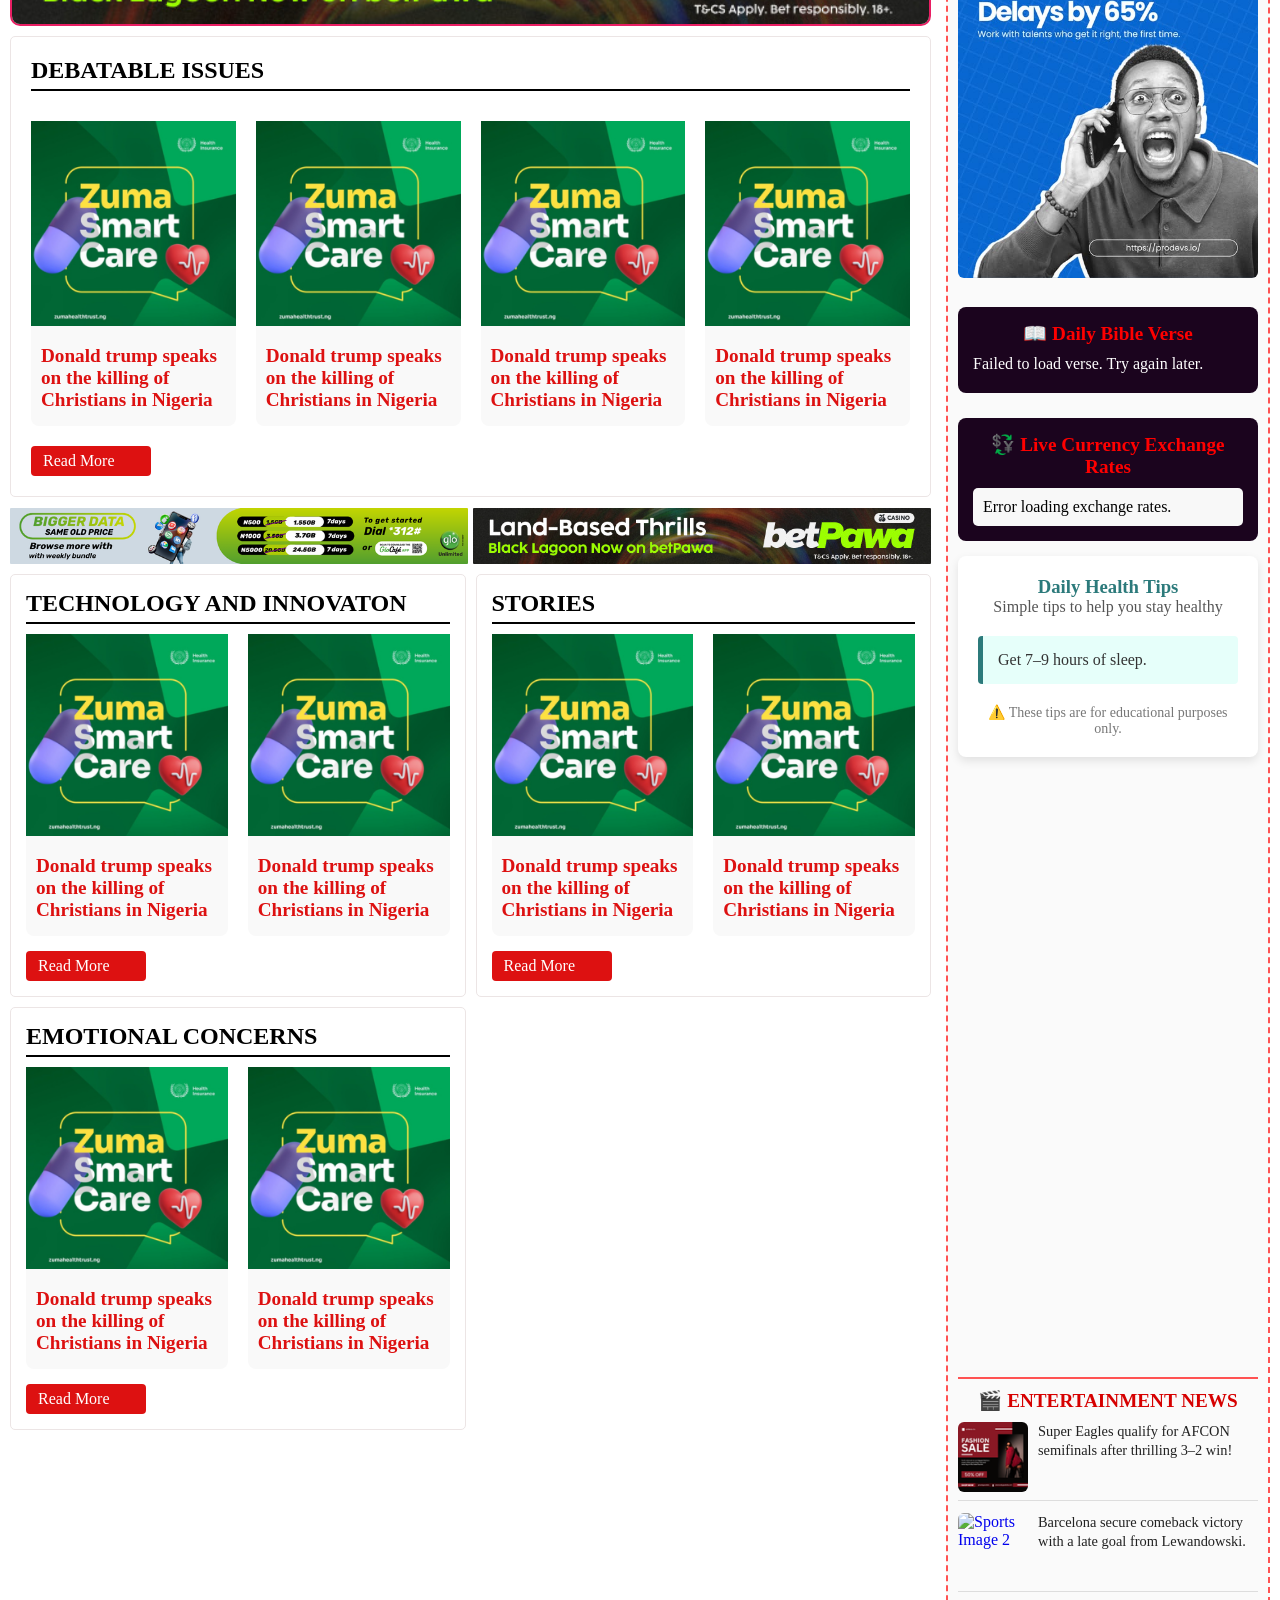
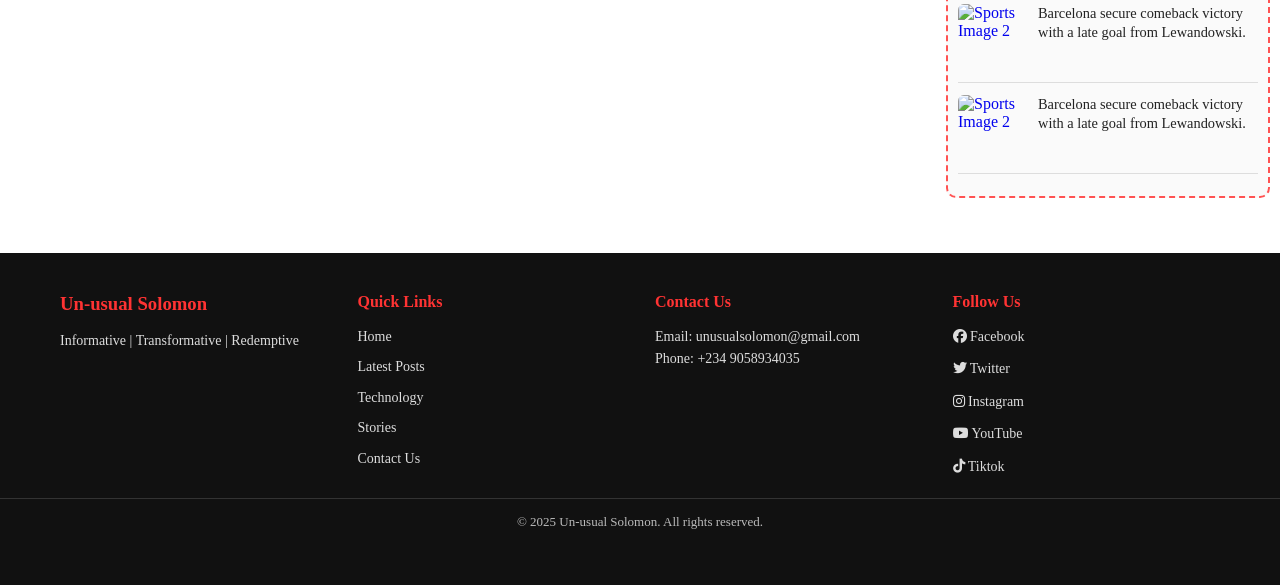
==== commit aa107dbf: "Changes to the navigation link hover effect" ====
--- a/finalproject/index.html
+++ b/finalproject/index.html
@@ -171,8 +171,8 @@
                 <ul class="dropdown-menu">
                     <li><a href="jambnews.html">Jamb News</a></li>
                     <li><a href="waec.html">WAEC</a></li>
-                    <li><a href="educationabroad.html">Education Abroad</a></li>
                     <li><a href="universityconcerns.html">University Concerns</a></li>
+                    <li><a href="educationabroad.html">Education Abroad</a></li>       
                 </ul>
             </li>
             <li><a href="#history">History</a></li>
--- a/finalproject/styles/styles.css
+++ b/finalproject/styles/styles.css
@@ -300,7 +300,9 @@
     margin: 0;
     top: 100%;
     left: 0;
-    width: 160px;
+    width: auto;
+    min-width: 200px; 
+    /* ensure maximum space */
     box-shadow: 0 3px 8px rgba(0, 0, 0, 0.2);
     border-radius: 5px;
     z-index: 999;
